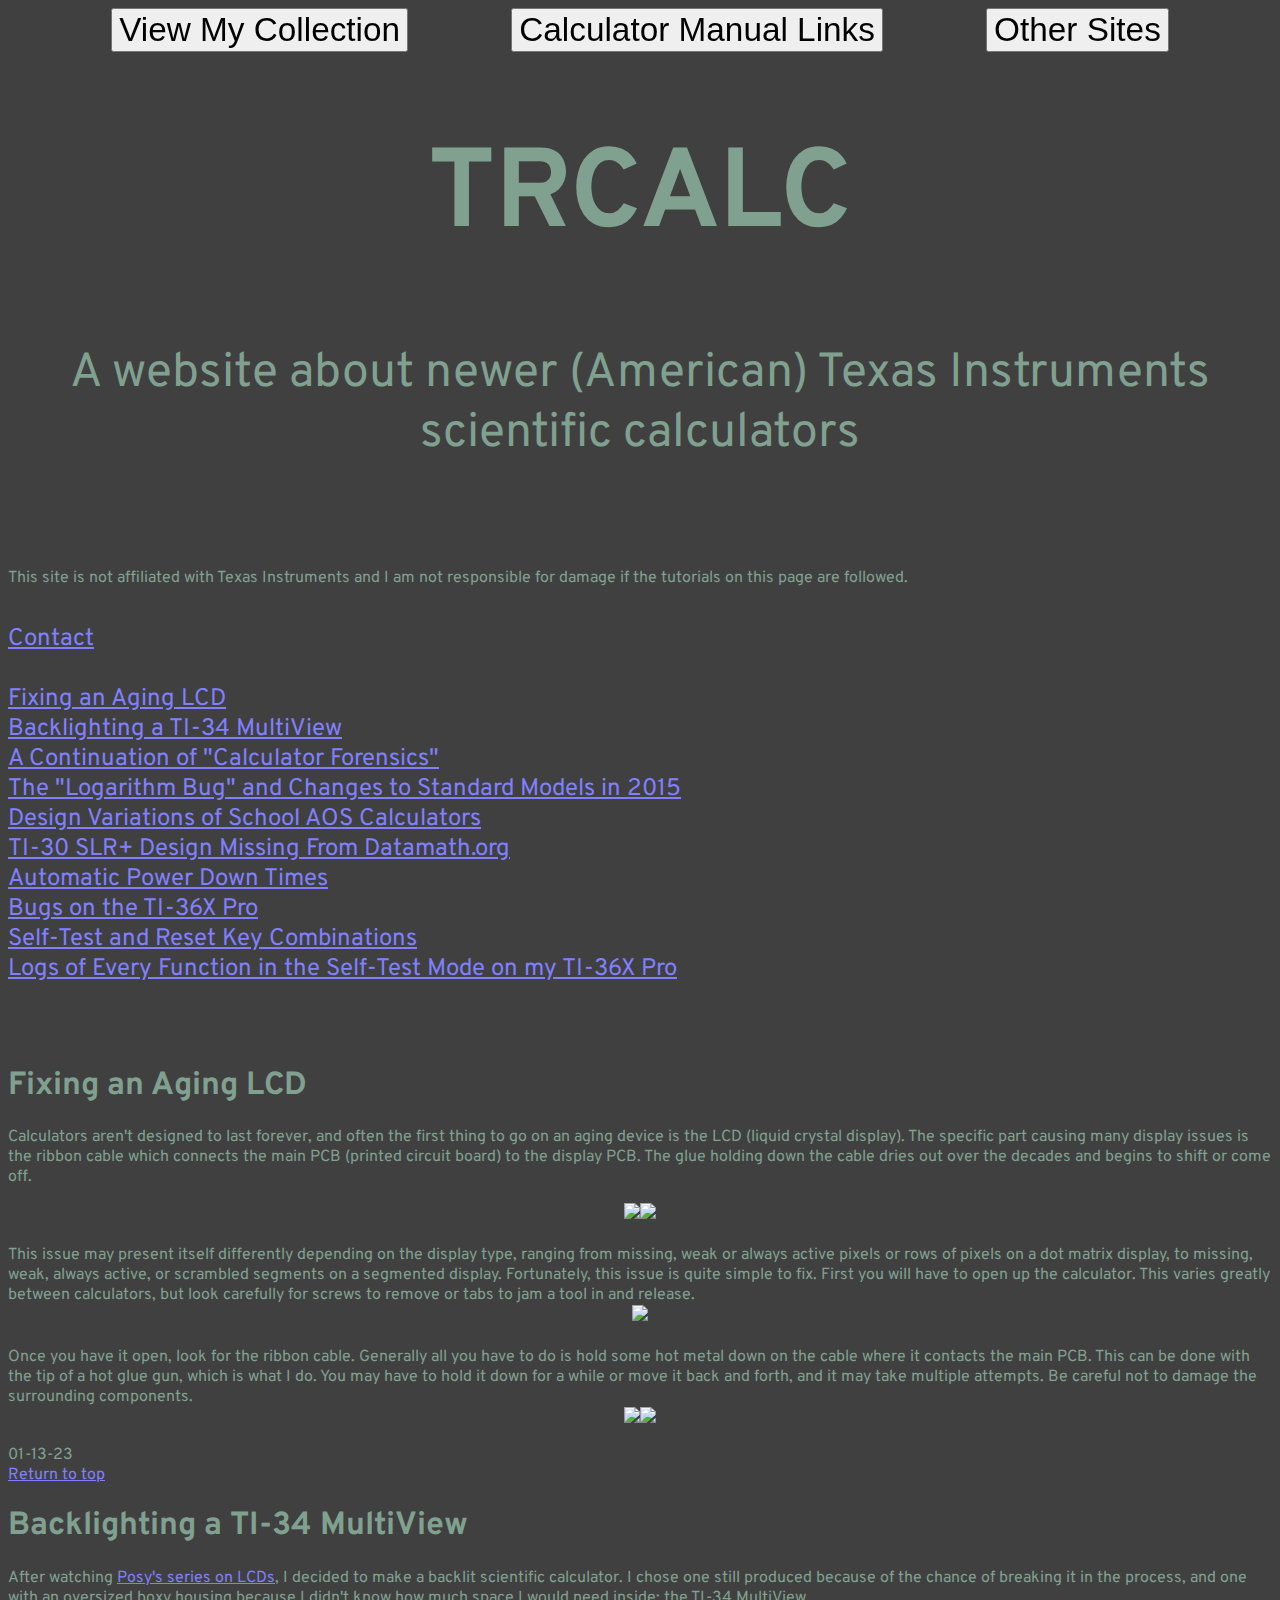
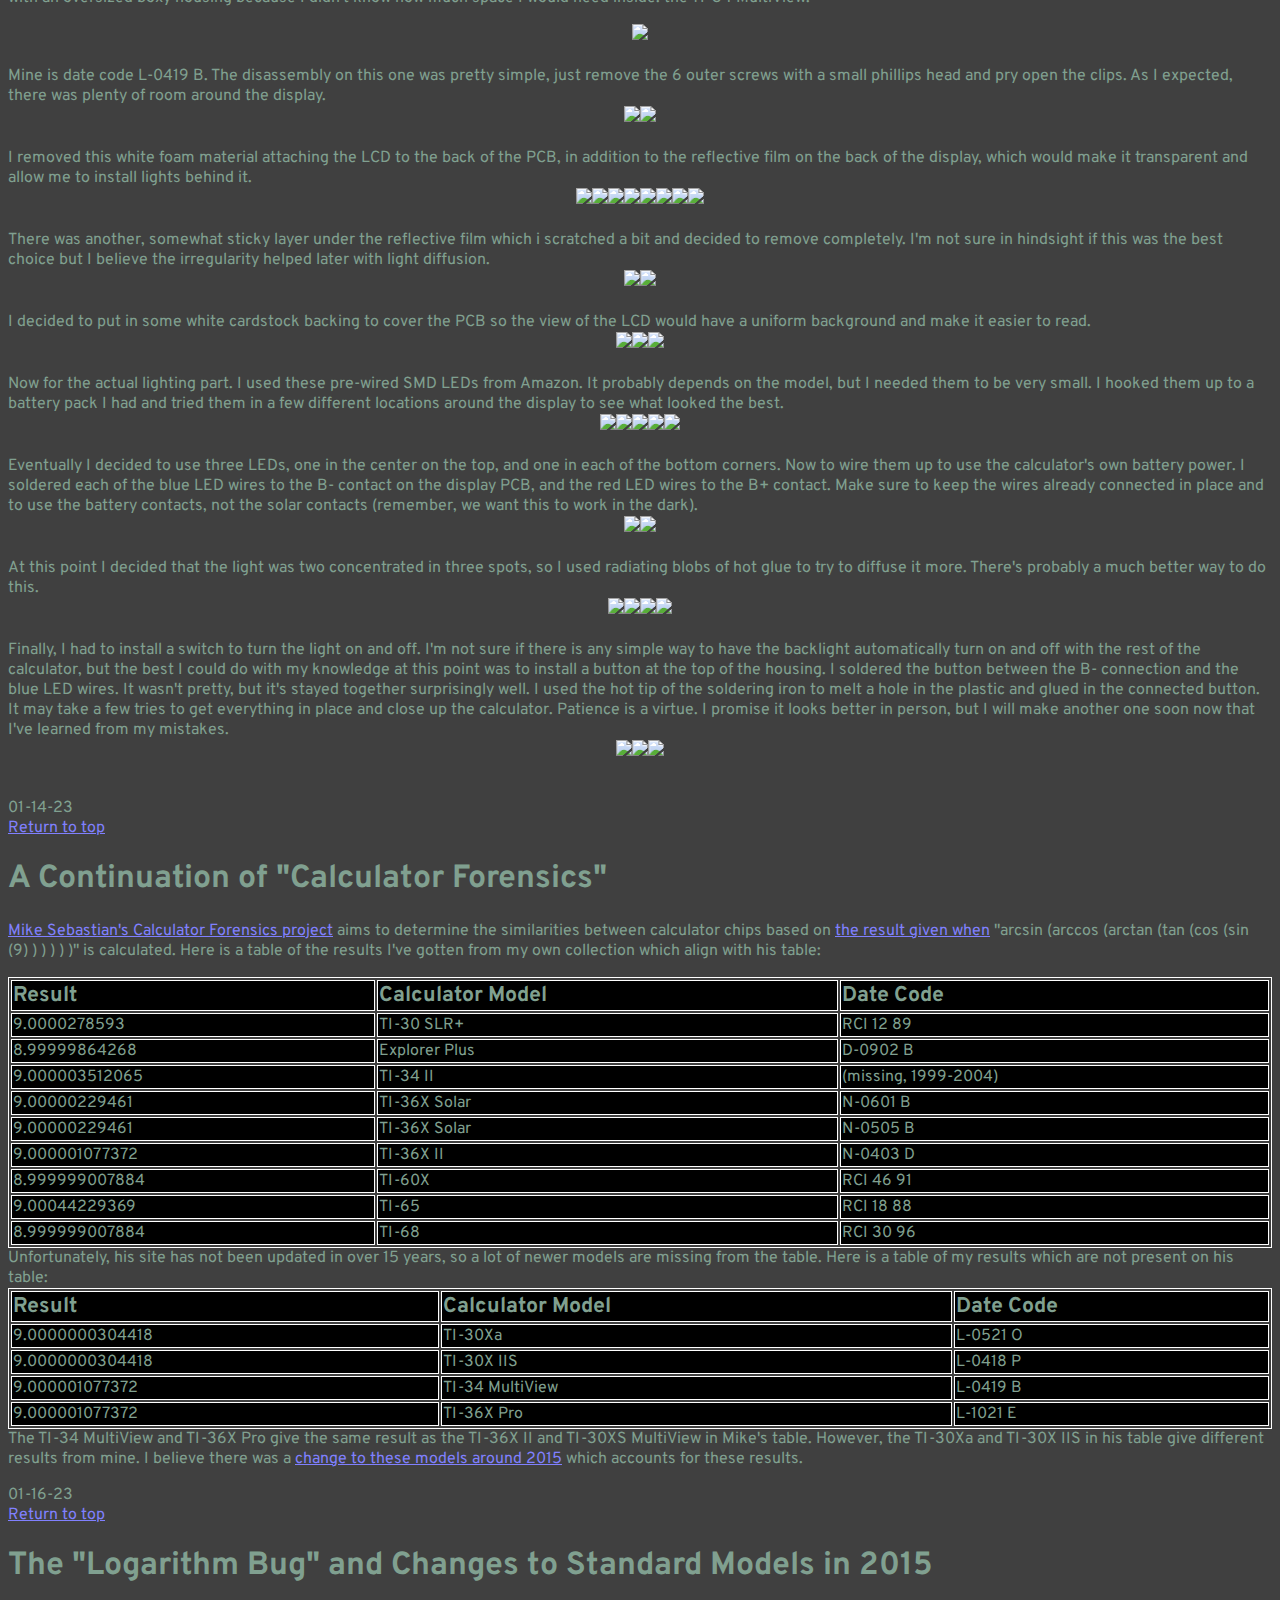
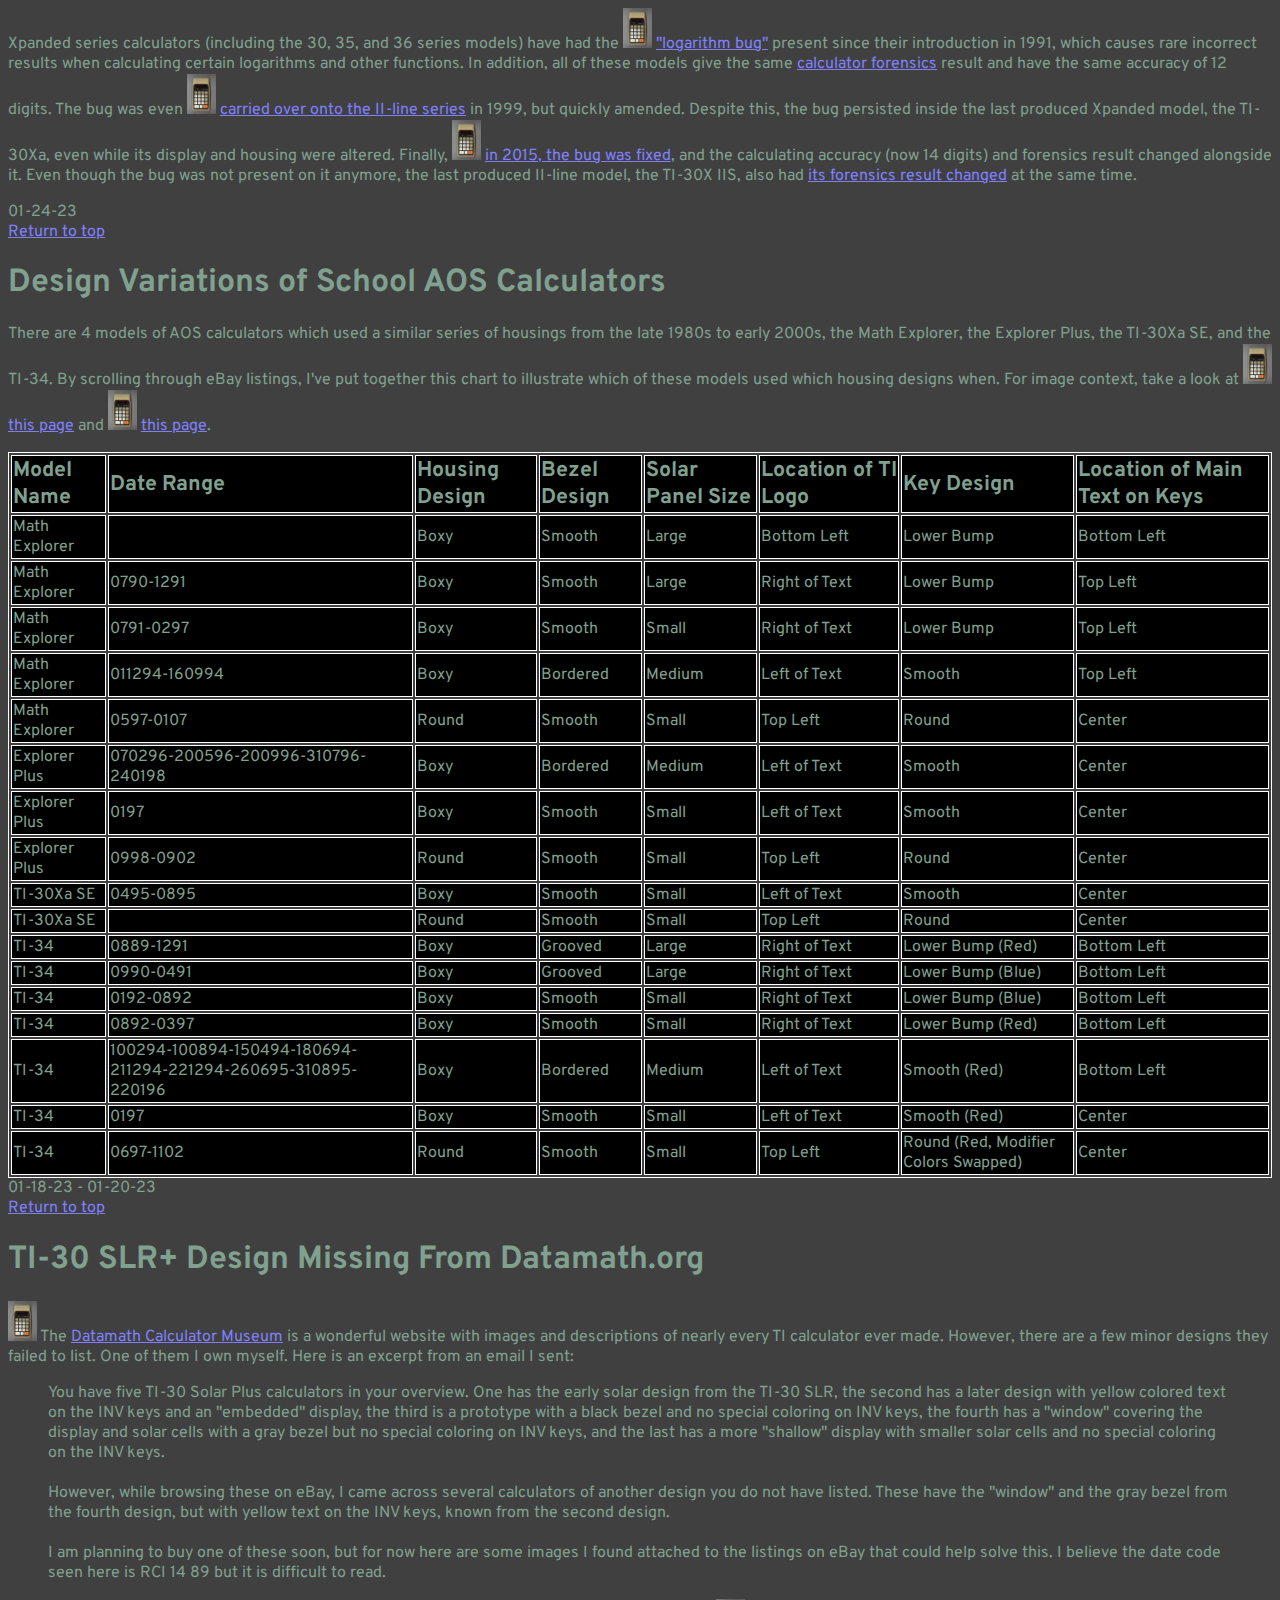
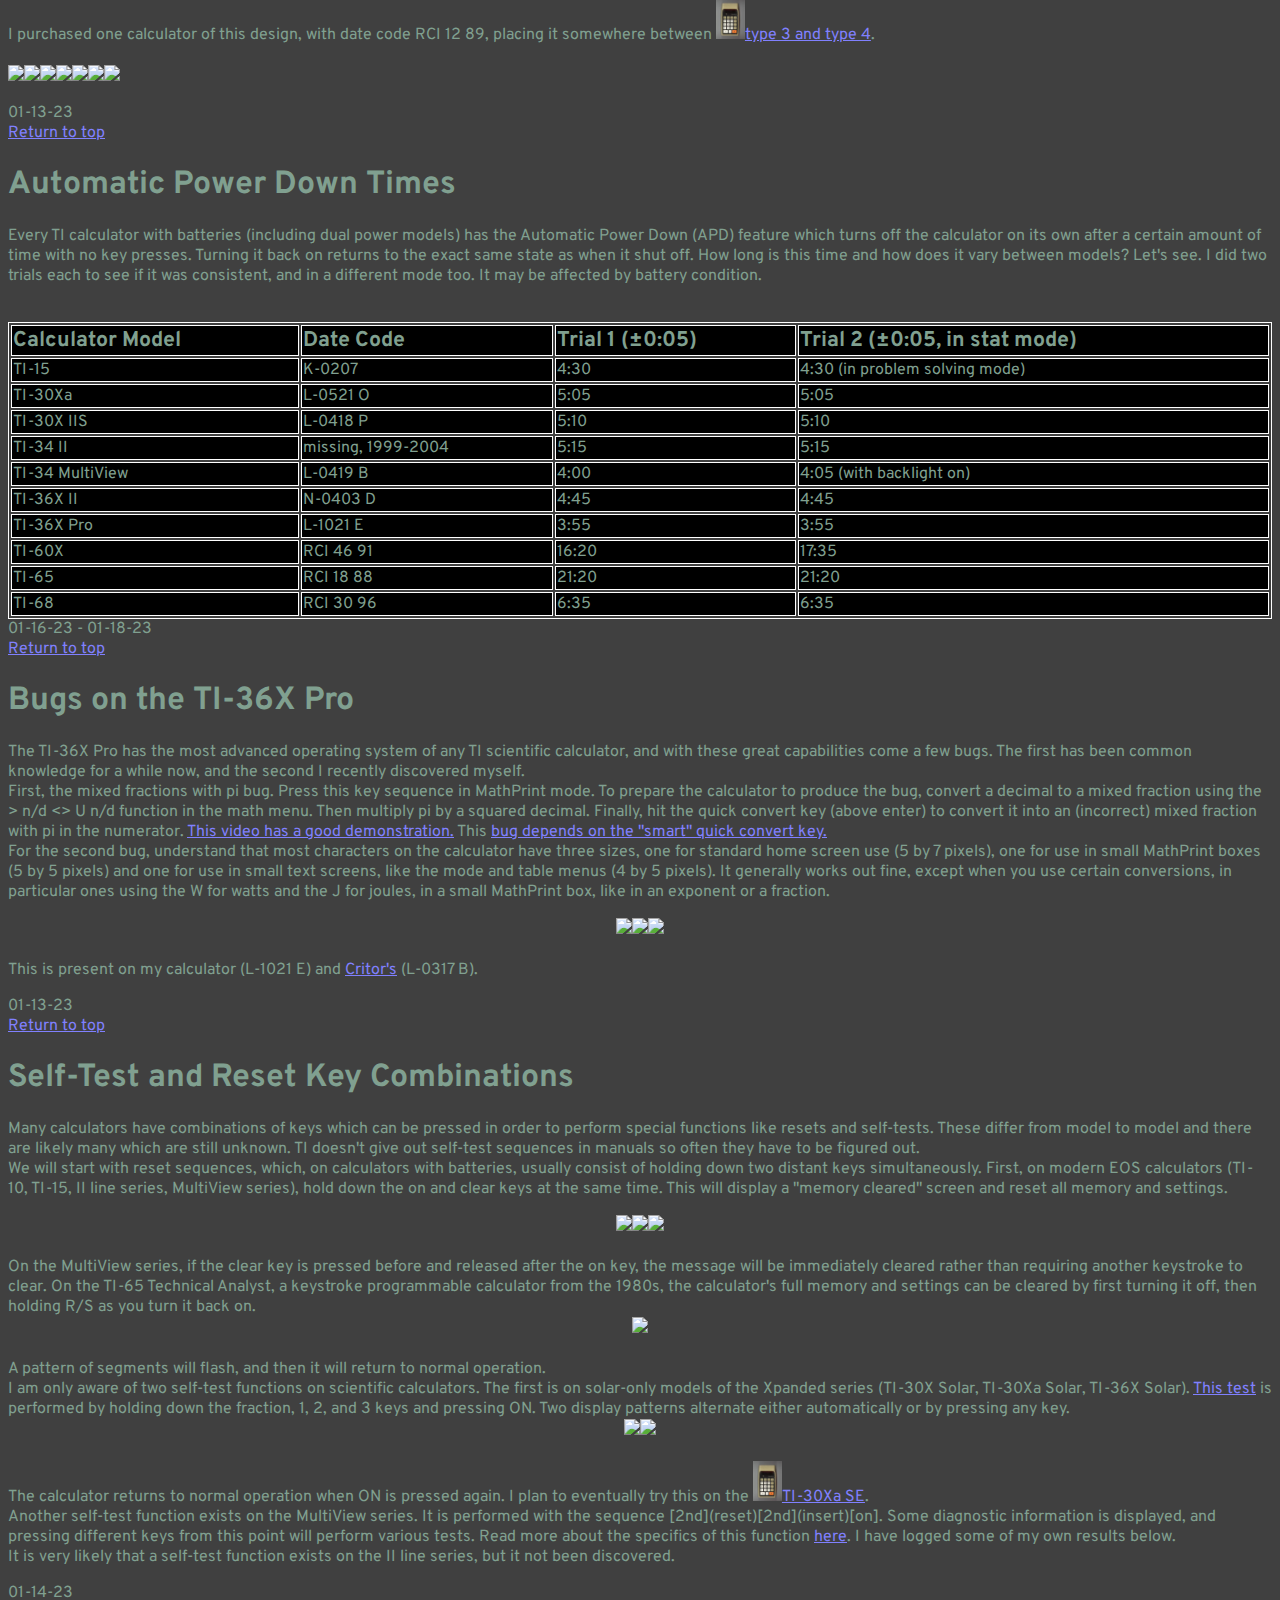
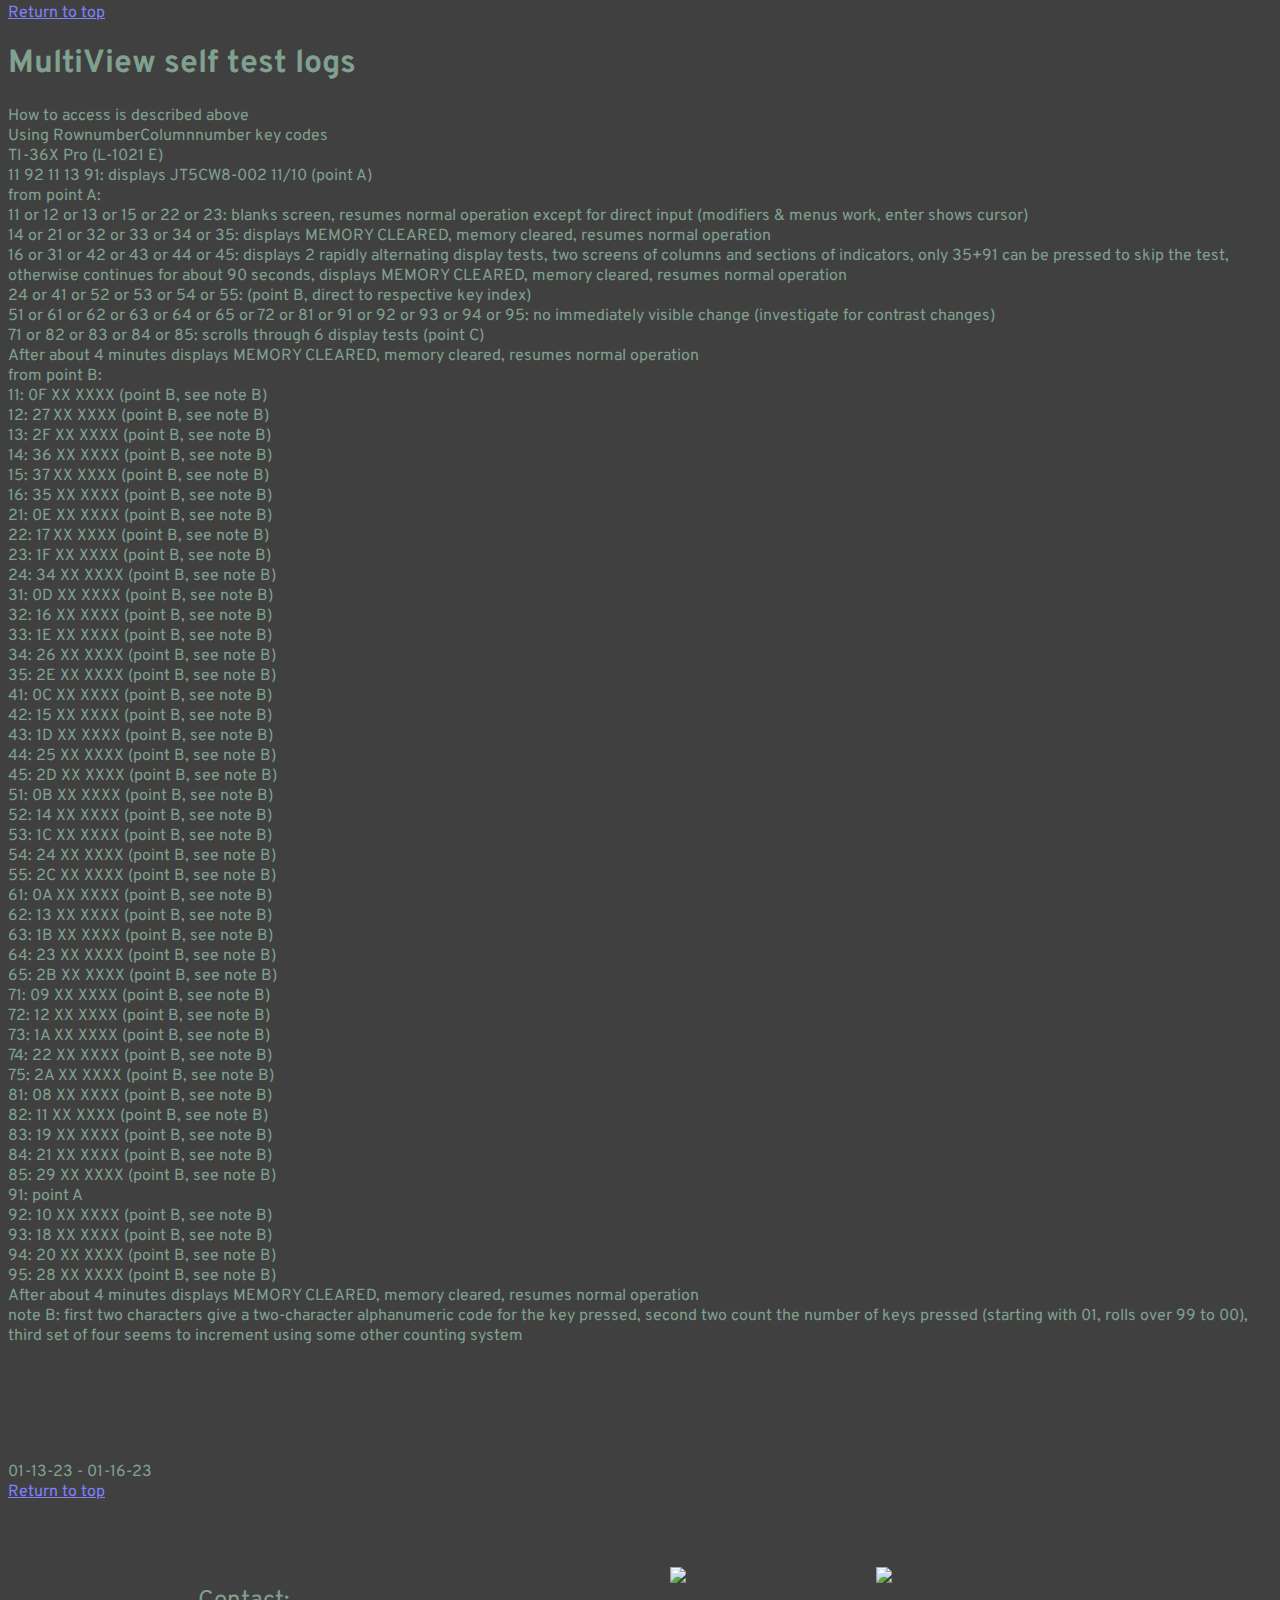
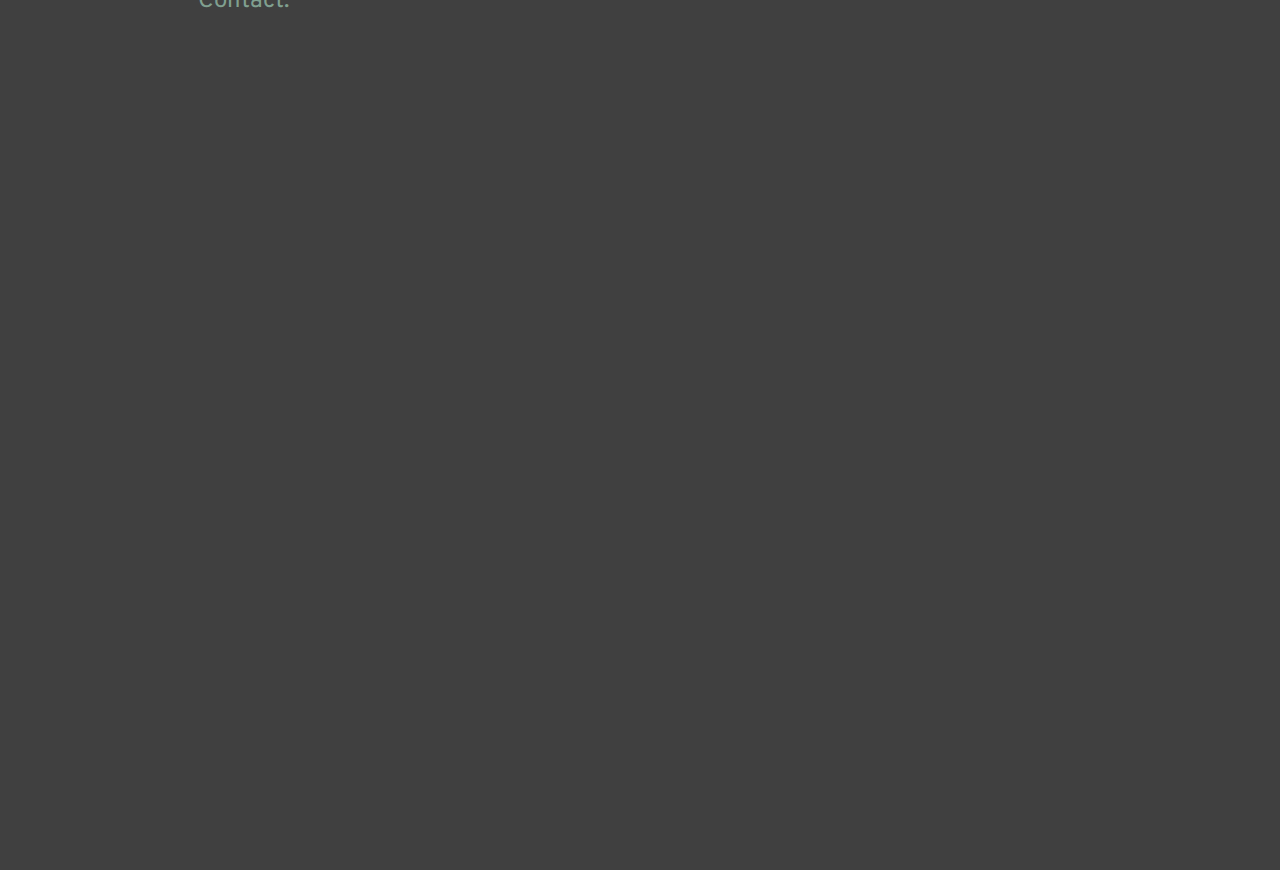
==== index.html @ f0a24588 "Add files via upload" ====
<!DOCTYPE html>
<html>
  <head>
    <meta charset="utf-8">
    <meta name="viewport" content="width=device-width">
    <title>TRCALC - Home</title>
    <link href="style.css" rel="stylesheet" type="text/css" />
  </head>
  <body>
    <script src="script.js"></script>
    <div class="spacing">
      <form action="https://chart.trcalc.repl.co/collection.html">
        <button class="gfg" type="submit">
            View My Collection
        </button>
      </form>
      <form action="https://chart.trcalc.repl.co/manuals.html">
        <button class="gfg" type="submit">
            Calculator Manual Links
        </button>
      </form>
      <form action="https://chart.trcalc.repl.co/othersites.html">
        <button class="gfg" type="submit">
            Other Sites
        </button>
      </form>
    </div>
    <h1 class="my-name"><a id="top">TRCALC</h1>
    <p class="my-description">A website about newer (American) Texas Instruments scientific calculators</p>
    <br><br>
    <p>This site is not affiliated with Texas Instruments and I am not responsible for damage if the tutorials on this page are followed.</p>
    <br>
    <div class="ramblings-links">
      <a class="ramblings-links" href="#contact">Contact</a>
      <br><br>
      <a class="ramblings-links" href="#ribbon">Fixing an Aging LCD</a><br>
      <a class="ramblings-links" href="#backlit34">Backlighting a TI-34 MultiView</a><br>
      <a class="ramblings-links" href="#calcforen">A Continuation of "Calculator Forensics"</a><br>
      <a class="ramblings-links" href="#2015">The "Logarithm Bug" and Changes to Standard Models in 2015</a><br>
      <a class="ramblings-links" href="#school">Design Variations of School AOS Calculators</a><br>
      <a class="ramblings-links" href="#slrp">TI-30 SLR+ Design Missing From Datamath.org</a><br>
      <a class="ramblings-links" href="#apd">Automatic Power Down Times</a><br>
      <a class="ramblings-links" href="#xpbugs">Bugs on the TI-36X Pro</a><br>
      <a class="ramblings-links" href="#keycombo">Self-Test and Reset Key Combinations</a><br>
      <a class="ramblings-links" href="#36xpselftest">Logs of Every Function in the Self-Test Mode on my TI-36X Pro</a><br>
      <!--<a class="ramblings-links" href="#mvdisp">MultiView Display Details & Revision</a><br>-->
      <!--<a class="ramblings-links" href="#resetdot">reset dot</a><br>-->
    </div>
    <br><br><br>
    <div class="ramblings">
      <!--ribbon--><div>
        <h1 class="title"><a id="ribbon">Fixing an Aging LCD</a></h1>
        <p>Calculators aren't designed to last forever, and often the first thing to go on an aging device is the LCD (liquid crystal display). The specific part causing many display issues is the ribbon cable which connects the main PCB (printed circuit board) to the display PCB. The glue holding down the cable dries out over the decades and begins to shift or come off.<br>
  <div class="centered-image"><img height="150" src="https://chart.trcalc.repl.co/ribbonheatfix/1.jpg"><img height="150" src="https://chart.trcalc.repl.co/ribbonheatfix/2.jpg"></div><br>
  This issue may present itself differently depending on the display type, ranging from missing, weak or always active pixels or rows of pixels on a dot matrix display, to missing, weak, always active, or scrambled segments on a segmented display. Fortunately, this issue is quite simple to fix. First you will have to open up the calculator. This varies greatly between calculators, but look carefully for screws to remove or tabs to jam a tool in and release.<br>
  <div class="centered-image"><img height="200" src="https://chart.trcalc.repl.co/ribbonheatfix/3.jpg"></div><br>
  Once you have it open, look for the ribbon cable. Generally all you have to do is hold some hot metal down on the cable where it contacts the main PCB. This can be done with the tip of a hot glue gun, which is what I do. You may have to hold it down for a while or move it back and forth, and it may take multiple attempts. Be careful not to damage the surrounding components.<br>
  <div class="centered-image"><img height="150" src="https://chart.trcalc.repl.co/ribbonheatfix/4.jpg"><img height="150" src="https://chart.trcalc.repl.co/ribbonheatfix/5.jpg"></div></p>
        01-13-23<br><a class="link" href="#top">Return to top</a>
      </div>
      <!--backlit34--><div>
        <h1 class="title"><a id="backlit34">Backlighting a TI-34 MultiView</a></h1>
        <p>After watching <a class="link" href="https://www.youtube.com/watch?v=J6W1jYoa1HM">Posy's series on LCDs</a>, I decided to make a backlit scientific calculator. I chose one still produced because of the chance of breaking it in the process, and one with an oversized boxy housing because I didn't know how much space I would need inside: the TI-34 MultiView.<br>
  <div class="centered-image"><img height="250" src="https://chart.trcalc.repl.co/backlit/1.PNG"></div><br>
  Mine is date code L-0419 B. The disassembly on this one was pretty simple, just remove the 6 outer screws with a small phillips head and pry open the clips. As I expected, there was plenty of room around the display.<br>
  <div class="centered-image"><img height="200" src="https://chart.trcalc.repl.co/backlit/4.png"><img height="200" src="https://chart.trcalc.repl.co/backlit/5.png"></div><br>
  I removed this white foam material attaching the LCD to the back of the PCB, in addition to the reflective film on the back of the display, which would make it transparent and allow me to install lights behind it.<br>
  <div class="centered-image"><img height="200" src="https://chart.trcalc.repl.co/backlit/6.png"><img height="200" src="https://chart.trcalc.repl.co/backlit/7.png"><img height="200" src="https://chart.trcalc.repl.co/backlit/8.png"><img height="200" src="https://chart.trcalc.repl.co/backlit/9.png"><img height="200" src="https://chart.trcalc.repl.co/backlit/10.png"><img height="200" src="https://chart.trcalc.repl.co/backlit/11.png"><img height="200" src="https://chart.trcalc.repl.co/backlit/12.png"><img height="200" src="https://chart.trcalc.repl.co/backlit/13.png"></div><br>
  There was another, somewhat sticky layer under the reflective film which i scratched a bit and decided to remove completely. I'm not sure in hindsight if this was the best choice but I believe the irregularity helped later with light diffusion.
  <div class="centered-image"><img height="200" src="https://chart.trcalc.repl.co/backlit/14.png"><img height="200" src="https://chart.trcalc.repl.co/backlit/15.png"></div><br>
  I decided to put in some white cardstock backing to cover the PCB so the view of the LCD would have a uniform background and make it easier to read.<br>
  <div class="centered-image"><img height="200" src="https://chart.trcalc.repl.co/backlit/17.png"><img height="200" src="https://chart.trcalc.repl.co/backlit/19.png"><img height="200" src="https://chart.trcalc.repl.co/backlit/20.png"></div><br>
  Now for the actual lighting part. I used these pre-wired SMD LEDs from Amazon. It probably depends on the model, but I needed them to be very small. I hooked them up to a battery pack I had and tried them in a few different locations around the display to see what looked the best.<br>
  <div class="centered-image"><img height="200" src="https://chart.trcalc.repl.co/backlit/22.png"><img height="200" src="https://chart.trcalc.repl.co/backlit/24.png"><img height="200" src="https://chart.trcalc.repl.co/backlit/26.png"><img height="200" src="https://chart.trcalc.repl.co/backlit/27.png"><img height="200" src="https://chart.trcalc.repl.co/backlit/29.png"></div><br>
  Eventually I decided to use three LEDs, one in the center on the top, and one in each of the bottom corners. Now to wire them up to use the calculator's own battery power. I soldered each of the blue LED wires to the B- contact on the display PCB, and the red LED wires to the B+ contact. Make sure to keep the wires already connected in place and to use the battery contacts, not the solar contacts (remember, we want this to work in the dark).<br>
  <div class="centered-image"><img height="300" src="https://chart.trcalc.repl.co/backlit/33.png"><img height="200" src="https://chart.trcalc.repl.co/backlit/37.png"></div><br>
  At this point I decided that the light was two concentrated in three spots, so I used radiating blobs of hot glue to try to diffuse it more. There's probably a much better way to do this.<br>
  <div class="centered-image"><img height="200" src="https://chart.trcalc.repl.co/backlit/38.png"><img height="200" src="https://chart.trcalc.repl.co/backlit/39.png"><img height="200" src="https://chart.trcalc.repl.co/backlit/40.png"><img height="200" src="https://chart.trcalc.repl.co/backlit/41.png"></div><br>
  Finally, I had to install a switch to turn the light on and off. I'm not sure if there is any simple way to have the backlight automatically turn on and off with the rest of the calculator, but the best I could do with my knowledge at this point was to install a button at the top of the housing. I soldered the button between the B- connection and the blue LED wires. It wasn't pretty, but it's stayed together surprisingly well. I used the hot tip of the soldering iron to melt a hole in the plastic and glued in the connected button. It may take a few tries to get everything in place and close up the calculator. Patience is a virtue. I promise it looks better in person, but I will make another one soon now that I've learned from my mistakes.<br>
  <div class="centered-image"><img height="200" src="https://chart.trcalc.repl.co/backlit/42.png"><img height="200" src="https://chart.trcalc.repl.co/backlit/43.png"><img height="300" src="https://chart.trcalc.repl.co/backlit/45.png"></div><br>
  </p>
        01-14-23<br><a class="link" href="#top">Return to top</a>
      </div>
      <!--calcforen--><div>
        <h1 class="title"><a id="calcforen">A Continuation of "Calculator Forensics"</a></h1>
        <p><a class="link" href="http://www.rskey.org/~mwsebastian/miscprj/forensics.htm">Mike Sebastian's Calculator Forensics project</a> aims to determine the similarities between calculator chips based on <a class="link" href="http://www.rskey.org/~mwsebastian/miscprj/results.htm">the result given when</a> "arcsin (arccos (arctan (tan (cos (sin (9) ) ) ) ) )" is calculated. Here is a table of the results I've gotten from my own collection which align with his table:<br>
          <table width="100%" align="left">
            <tr class="table-head">
              <th>Result</th>
              <th>Calculator Model</th>
              <th>Date Code</th>
            </tr>
            <tr>
              <td>9.0000278593</td>
              <td>TI-30 SLR+</td>
              <td>RCI 12 89</td>
            </tr>
            <tr>
              <td>8.99999864268</td>
              <td>Explorer Plus</td>
              <td>D-0902 B</td>
            </tr>
            <tr>
              <td>9.000003512065</td>
              <td>TI-34 II</td>
              <td>(missing, 1999-2004)</td>
            </tr>
            <tr>
              <td>9.00000229461</td>
              <td>TI-36X Solar</td>
              <td>N-0601 B</td>
            </tr>
            <tr>
              <td>9.00000229461</td>
              <td>TI-36X Solar</td>
              <td>N-0505 B</td>
            </tr>
            <tr>
              <td>9.000001077372</td>
              <td>TI-36X II</td>
              <td>N-0403 D</td>
            </tr>
            <tr>
              <td>8.999999007884</td>
              <td>TI-60X</td>
              <td>RCI 46 91</td>
            </tr>
            <tr>
              <td>9.00044229369</td>
              <td>TI-65</td>
              <td>RCI 18 88</td>
            </tr>
            <tr>
              <td>8.999999007884</td>
              <td>TI-68</td>
              <td>RCI 30 96</td>
            </tr>
          </table><br>
        <br>Unfortunately, his site has not been updated in over 15 years, so a lot of newer models are missing from the table. Here is a table of my results which are not present on his table:<br>
        <table width="100%" align="left">
            <tr class="table-head">
              <th>Result</th>
              <th>Calculator Model</th>
              <th>Date Code</th>
            </tr>
            <tr>
              <td>9.0000000304418</td>
              <td>TI-30Xa</td>
              <td>L-0521 O</td>
            </tr>
            <tr>
              <td>9.0000000304418</td>
              <td>TI-30X IIS</td>
              <td>L-0418 P</td>
            </tr>
            <tr>
              <td>9.000001077372</td>
              <td>TI-34 MultiView</td>
              <td>L-0419 B</td>
            </tr>
            <tr>
              <td>9.000001077372</td>
              <td>TI-36X Pro</td>
              <td>L-1021 E</td>
            </tr>
          </table><br>
        <br>The TI-34 MultiView and TI-36X Pro give the same result as the TI-36X II and TI-30XS MultiView in Mike's table. <a id="forenchange">However, the TI-30Xa and TI-30X IIS in his table give different results from mine. I believe there was a <a class="link" href="#2015">change to these models around 2015</a> which accounts for these results. </p>
        01-16-23<br><a class="link" href="#top">Return to top</a>
      </div>
      <!--2015--><div>
        <h1 class="title"><a id="2015">The "Logarithm Bug" and Changes to Standard Models in 2015</a></h1>
        <p>Xpanded series calculators (including the 30, 35, and 36 series models) have had the <img height="40" src="DATA-LOGO.jpg"> <a class=link href="http://www.datamath.org/Story/LogarithmBug.htm">"logarithm bug"</a> present since their introduction in 1991, which causes rare incorrect results when calculating certain logarithms and other functions. In addition, all of these models give the same <a class="link" href="#calcforen">calculator forensics</a> result and have the same accuracy of 12 digits. The bug was even <img height="40" src="DATA-LOGO.jpg"> <a class="link" href="http://www.datamath.org/Story/LogarithmBug.htm#Logarithm%20Bug%20-%20Reloaded">carried over onto the II-line series</a> in 1999, but quickly amended. Despite this, the bug persisted inside the last produced Xpanded model, the TI-30Xa, even while its display and housing were altered. Finally, <img height="40" src="DATA-LOGO.jpg"> <a class="link" href="http://www.datamath.org/Sci/Modern/TI-30XA_2015.htm">in 2015, the bug was fixed</a>, and the calculating accuracy (now 14 digits) and forensics result changed alongside it. Even though the bug was not present on it anymore, the last produced II-line model, the TI-30X IIS, also had <a class="link" href="#forenchange">its forensics result changed</a> at the same time.</p>
        01-24-23<br><a class="link" href="#top">Return to top</a>
      </div>
      <!--school--><div>
        <h1 class="title"><a id="school">Design Variations of School AOS Calculators</a></h1>
        <p>There are 4 models of AOS calculators which used a similar series of housings from the late 1980s to early 2000s, the Math Explorer, the Explorer Plus, the TI-30Xa SE, and the TI-34. By scrolling through eBay listings, I've put together this chart to illustrate which of these models used which housing designs when. For image context, take a look at <img height="40" src="DATA-LOGO.jpg"> <a class=link href="http://www.datamath.org/Sci/Modern/MathExplorer_87.htm">this page</a> and <img height="40" src="DATA-LOGO.jpg"> <a class=link href="http://www.datamath.org/Sci/Modern/TI-34_5.htm">this page</a>.</p>
        <table width="100%" align="left">
          <tr class="table-head">
            <th>Model Name</th>
            <th>Date Range</th>
            <th>Housing Design</th>
            <th>Bezel Design</th>
            <th>Solar Panel Size</th>
            <th>Location of TI Logo</th>
            <th>Key Design</th>
            <th>Location of Main Text on Keys</th>
          </tr>
          <tr>
            <td>Math Explorer</td>
            <td></td>
            <td>Boxy</td>
            <td>Smooth</td>
            <td>Large</td>
            <td>Bottom Left</td>
            <td>Lower Bump</td>
            <td>Bottom Left</td>
          </tr>
          <tr>
            <td>Math Explorer</td>
            <td>0790-1291</td>
            <td>Boxy</td>
            <td>Smooth</td>
            <td>Large</td>
            <td>Right of Text</td>
            <td>Lower Bump</td>
            <td>Top Left</td>
          </tr>
          <tr>
            <td>Math Explorer</td>
            <td>0791-0297</td>
            <td>Boxy</td>
            <td>Smooth</td>
            <td>Small</td>
            <td>Right of Text</td>
            <td>Lower Bump</td>
            <td>Top Left</td>
          </tr>
          <tr>
            <td>Math Explorer</td>
            <td>011294-160994</td>
            <td>Boxy</td>
            <td>Bordered</td>
            <td>Medium</td>
            <td>Left of Text</td>
            <td>Smooth</td>
            <td>Top Left</td>
          </tr>
          <tr>
            <td>Math Explorer</td>
            <td>0597-0107</td>
            <td>Round</td>
            <td>Smooth</td>
            <td>Small</td>
            <td>Top Left</td>
            <td>Round</td>
            <td>Center</td>
          </tr>
          <tr>
            <td>Explorer Plus</td>
            <td>070296-200596-200996-310796-240198</td>
            <td>Boxy</td>
            <td>Bordered</td>
            <td>Medium</td>
            <td>Left of Text</td>
            <td>Smooth</td>
            <td>Center</td>
          </tr>
          <tr>
            <td>Explorer Plus</td>
            <td>0197</td>
            <td>Boxy</td>
            <td>Smooth</td>
            <td>Small</td>
            <td>Left of Text</td>
            <td>Smooth</td>
            <td>Center</td>
          </tr>
          <tr>
            <td>Explorer Plus</td>
            <td>0998-0902</td>
            <td>Round</td>
            <td>Smooth</td>
            <td>Small</td>
            <td>Top Left</td>
            <td>Round</td>
            <td>Center</td>
          </tr>
          <tr>
            <td>TI-30Xa SE</td>
            <td>0495-0895</td>
            <td>Boxy</td>
            <td>Smooth</td>
            <td>Small</td>
            <td>Left of Text</td>
            <td>Smooth</td>
            <td>Center</td>
          </tr>
          <tr>
            <td>TI-30Xa SE</td>
            <td></td>
            <td>Round</td>
            <td>Smooth</td>
            <td>Small</td>
            <td>Top Left</td>
            <td>Round</td>
            <td>Center</td>
          </tr>
          <tr>
            <td>TI-34</td>
            <td>0889-1291</td>
            <td>Boxy</td>
            <td>Grooved</td>
            <td>Large</td>
            <td>Right of Text</td>
            <td>Lower Bump (Red)</td>
            <td>Bottom Left</td>
          </tr>
          <tr>
            <td>TI-34</td>
            <td>0990-0491</td>
            <td>Boxy</td>
            <td>Grooved</td>
            <td>Large</td>
            <td>Right of Text</td>
            <td>Lower Bump (Blue)</td>
            <td>Bottom Left</td>
          </tr>
          <tr>
            <td>TI-34</td>
            <td>0192-0892</td>
            <td>Boxy</td>
            <td>Smooth</td>
            <td>Small</td>
            <td>Right of Text</td>
            <td>Lower Bump (Blue)</td>
            <td>Bottom Left</td>
          </tr>
          <tr>
            <td>TI-34</td>
            <td>0892-0397</td>
            <td>Boxy</td>
            <td>Smooth</td>
            <td>Small</td>
            <td>Right of Text</td>
            <td>Lower Bump (Red)</td>
            <td>Bottom Left</td>
          </tr>
          <tr>
            <td>TI-34</td>
            <td>100294-100894-150494-180694-211294-221294-260695-310895-220196</td>
            <td>Boxy</td>
            <td>Bordered</td>
            <td>Medium</td>
            <td>Left of Text</td>
            <td>Smooth (Red)</td>
            <td>Bottom Left</td>
          </tr>
          <tr>
            <td>TI-34</td>
            <td>0197</td>
            <td>Boxy</td>
            <td>Smooth</td>
            <td>Small</td>
            <td>Left of Text</td>
            <td>Smooth (Red)</td>
            <td>Center</td>
          </tr>
          <tr>
            <td>TI-34</td>
            <td>0697-1102</td>
            <td>Round</td>
            <td>Smooth</td>
            <td>Small</td>
            <td>Top Left</td>
            <td>Round (Red, Modifier Colors Swapped)</td>
            <td>Center</td>
          </tr>
        </table><br>
        <br>01-18-23 - 01-20-23<br><a class="link" href="#top">Return to top</a>
      </div>
      <!--slrp--><div>
        <h1 class="title"><a id="slrp">TI-30 SLR+ Design Missing From Datamath.org</a></h1>
        <p><img height="40" src="DATA-LOGO.jpg"> The <a class="link" href="datamath.org">Datamath Calculator Museum</a> is a wonderful website with images and descriptions of nearly every TI calculator ever made. However, there are a few minor designs they failed to list. One of them I own myself. Here is an excerpt from an email I sent:<br>
  <blockquote>You have five TI-30 Solar Plus calculators in your overview. One has the early solar design from the TI-30 SLR, the second has a later design with yellow colored text on the INV keys and an "embedded" display, the third is a prototype with a black bezel and no special coloring on INV keys, the fourth has a "window" covering the display and solar cells with a gray bezel but no special coloring on INV keys, and the last has a more "shallow" display with smaller solar cells and no special coloring on the INV keys.<br><br>
  However, while browsing these on eBay, I came across several calculators of another design you do not have listed. These have the "window" and the gray bezel from the fourth design, but with yellow text on the INV keys, known from the second design.<br><br>
  I am planning to buy one of these soon, but for now here are some images I found attached to the listings on eBay that could help solve this. I believe the date code seen here is RCI 14 89 but it is difficult to read.</blockquote>
  I purchased one calculator of this design, with date code RCI 12 89, placing it somewhere between <img height="40" src="DATA-LOGO.jpg"><a class="link" href="http://www.datamath.org/Sci/Modern/TI-30SLR_PLUS_2000.htm#designs">type 3 and type 4</a>.<br><br><img height="150" src="https://chart.trcalc.repl.co/30slrplus/1.jpg"><img height="150" src="https://chart.trcalc.repl.co/30slrplus/2.jpg"><img height="150" src="https://chart.trcalc.repl.co/30slrplus/3.jpg"><img height="150" src="https://chart.trcalc.repl.co/30slrplus/4.jpg"><img height="150" src="https://chart.trcalc.repl.co/30slrplus/5.jpg"><img height="150" src="https://chart.trcalc.repl.co/30slrplus/6.jpg"><img height="150" src="https://chart.trcalc.repl.co/30slrplus/7.jpg"></p>
        01-13-23<br><a class="link" href="#top">Return to top</a>
      </div>
      <!--apd--><div>
        <h1 class="title"><a id="apd">Automatic Power Down Times</a></h1>
        <p>Every TI calculator with batteries (including dual power models) has the Automatic Power Down (APD) feature which turns off the calculator on its own after a certain amount of time with no key presses. Turning it back on returns to the exact same state as when it shut off. How long is this time and how does it vary between models? Let's see. I did two trials each to see if it was consistent, and in a different mode too. It may be affected by battery condition.</p><br>
        <table width="100%" align="left">
            <tr class="table-head">
              <th>Calculator Model</th>
              <th>Date Code</th>
              <th>Trial 1 (±0:05)</th>
              <th>Trial 2 (±0:05, in stat mode)</th>
            </tr>
            <tr>
              <td>TI-15</td>
              <td>K-0207</td>
              <td>4:30</td>
              <td>4:30 (in problem solving mode)</td>
            </tr>
            <tr>
              <td>TI-30Xa</td>
              <td>L-0521 O</td>
              <td>5:05</td>
              <td>5:05</td>
            </tr>
            <tr>
              <td>TI-30X IIS</td>
              <td>L-0418 P</td>
              <td>5:10</td>
              <td>5:10</td>
            </tr>
            <tr>
              <td>TI-34 II</td>
              <td>missing, 1999-2004</td>
              <td>5:15</td>
              <td>5:15</td>
            </tr>
            <tr>
              <td>TI-34 MultiView</td>
              <td>L-0419 B</td>
              <td>4:00</td>
              <td>4:05 (with backlight on)</td>
            </tr>
            <tr>
              <td>TI-36X II</td>
              <td>N-0403 D</td>
              <td>4:45</td>
              <td>4:45</td>
            </tr>
            <tr>
              <td>TI-36X Pro</td>
              <td>L-1021 E</td>
              <td>3:55</td>
              <td>3:55</td>
            </tr>
            <tr>
              <td>TI-60X</td>
              <td>RCI 46 91</td>
              <td>16:20</td>
              <td>17:35</td>
            </tr>
            <tr>
              <td>TI-65</td>
              <td>RCI 18 88</td>
              <td>21:20</td>
              <td>21:20</td>
            </tr>
            <tr>
              <td>TI-68</td>
              <td>RCI 30 96</td>
              <td>6:35</td>
              <td>6:35</td>
            </tr>
          </table><br>
        <p></p><br>
        01-16-23 - 01-18-23<br><a class="link" href="#top">Return to top</a>
      </div>
      <!--xpbugs--><div>
        <h1 class="title"><a id="xpbugs">Bugs on the TI-36X Pro</a></h1>
        <p>The TI-36X Pro has the most advanced operating system of any TI scientific calculator, and with these great capabilities come a few bugs. The first has been common knowledge for a while now, and the second I recently discovered myself.<br>
  First, the mixed fractions with pi bug. Press this key sequence in MathPrint mode. To prepare the calculator to produce the bug, convert a decimal to a mixed fraction using the > n/d <> U n/d function in the math menu. Then multiply pi by a squared decimal. Finally, hit the quick convert key (above enter) to convert it into an (incorrect) mixed fraction with pi in the numerator. <a class="link" href="https://youtu.be/zVi2Ldu4IuE">This video has a good demonstration.</a> This <a class="link" href="https://www.reddit.com/r/calculators/comments/xbq6wu/has_ti_fixed_the_ti36x_pro_bugs/io0v92r/?context=3">bug depends on the "smart" quick convert key.</a><br>
  For the second bug, understand that most characters on the calculator have three sizes, one for standard home screen use (5 by 7 pixels), one for use in small MathPrint boxes (5 by 5 pixels) and one for use in small text screens, like the mode and table menus (4 by 5 pixels). It generally works out fine, except when you use certain conversions, in particular ones using the W for watts and the J for joules, in a small MathPrint box, like in an exponent or a fraction.<br>
  <div class="centered-image"><img height="150" src="https://chart.trcalc.repl.co/36xpmybug/1.png"><img height="150" src="https://chart.trcalc.repl.co/36xpmybug/2.png"><img height="150" src="https://chart.trcalc.repl.co/36xpmybug/3.png"></div><br>
  This is present on my calculator (L-1021 E) and <a class="link" href="https://tiplanet.org/forum/viewtopic.php?f=26&t=25995">Critor's</a> (L-0317 B).</p>
        01-13-23<br><a class="link" href="#top">Return to top</a>
      </div>
      <!--keycombo--><div>
        <h1 class="title"><a id="keycombo">Self-Test and Reset Key Combinations</a></h1>
        <p>Many calculators have combinations of keys which can be pressed in order to perform special functions like resets and self-tests. These differ from model to model and there are likely many which are still unknown. TI doesn't give out self-test sequences in manuals so often they have to be figured out.<br>
  We will start with reset sequences, which, on calculators with batteries, usually consist of holding down two distant keys simultaneously. First, on modern EOS calculators (TI-10, TI-15, II line series, MultiView series), hold down the on and clear keys at the same time. This will display a "memory cleared" screen and reset all memory and settings.<br>
  <div class="centered-image"><img height="150" src="https://chart.trcalc.repl.co/keycombo/15.png"><img height="150" src="https://chart.trcalc.repl.co/keycombo/30xiis.png"><img height="150" src="https://chart.trcalc.repl.co/keycombo/36xp.png"></div><br>
  On the MultiView series, if the clear key is pressed before and released after the on key, the message will be immediately cleared rather than requiring another keystroke to clear. On the TI-65 Technical Analyst, a keystroke programmable calculator from the 1980s, the calculator's full memory and settings can be cleared by first turning it off, then holding R/S as you turn it back on.<br>
  <div class="centered-image"><img height="150" src="https://chart.trcalc.repl.co/keycombo/65.png"></div><br>
  A pattern of segments will flash, and then it will return to normal operation.<br>
  I am only aware of two self-test functions on scientific calculators. The first is on solar-only models of the Xpanded series (TI-30X Solar, TI-30Xa Solar, TI-36X Solar). <a class="link" href="http://www.rskey.org/~mwsebastian/selftest/ti_test.htm#tisolar">This test</a> is performed by holding down the fraction, 1, 2, and 3 keys and pressing ON. Two display patterns alternate either automatically or by pressing any key.<br>
  <div class="centered-image"><img height="150" src="https://chart.trcalc.repl.co/keycombo/36xs1.png"><img height="150" src="https://chart.trcalc.repl.co/keycombo/36xs2.png"></div><br>
  The calculator returns to normal operation when ON is pressed again. I plan to eventually try this on the <img height="40" src="DATA-LOGO.jpg"><a class="link" href="http://www.datamath.org/Sci/Modern/TI-30XA_SE2.htm">TI-30Xa SE</a>.<br>
  <a id="mvst">Another self-test function exists on the MultiView series. It is performed with the sequence [2nd](reset)[2nd](insert)[on]. Some diagnostic information is displayed, and pressing different keys from this point will perform various tests. Read more about the specifics of this function <a class="link" href="https://tiplanet.org/forum/viewtopic.php?p=269754&sid=b656abf510a95007246f005073f5d1a5#p269754">here</a>. I have logged some of my own results below.<br>
  It is very likely that a self-test function exists on the II line series, but it not been discovered.</p>
        01-14-23<br><a class="link" href="#top">Return to top</a>
      </div>
      <!--36xpselftest--><div>
        <h1 class="title"><a id="36xpselftest">MultiView self test logs</a></h1>
        <p>
  How to access is described above<br>
  Using RownumberColumnnumber key codes<br>
  TI-36X Pro (L-1021 E)<br>
  11 92 11 13 91: displays JT5CW8-002 11/10 (point A)<br>
  from point A:<br>
  11 or 12 or 13 or 15 or 22 or 23: blanks screen, resumes normal operation except for direct input (modifiers & menus work, enter shows cursor)<br>
  14 or 21 or 32 or 33 or 34 or 35: displays MEMORY CLEARED, memory cleared, resumes normal operation<br>
  16 or 31 or 42 or 43 or 44 or 45: displays 2 rapidly alternating display tests, two screens of columns and sections of indicators, only 35+91 can be pressed to skip the test, otherwise continues for about 90 seconds, displays MEMORY CLEARED, memory cleared, resumes normal operation<br>
  24 or 41 or 52 or 53 or 54 or 55: (point B, direct to respective key index)<br>
  51 or 61 or 62 or 63 or 64 or 65 or 72 or 81 or 91 or 92 or 93 or 94 or 95: no immediately visible change (investigate for contrast changes)<br>
  71 or 82 or 83 or 84 or 85: scrolls through 6 display tests (point C)<br>
  After about 4 minutes displays MEMORY CLEARED, memory cleared, resumes normal operation
  <br>
  from point B:<br>
  11: 0F XX XXXX (point B, see note B)<br>
  12: 27 XX XXXX (point B, see note B)<br>
  13: 2F XX XXXX (point B, see note B)<br>
  14: 36 XX XXXX (point B, see note B)<br>
  15: 37 XX XXXX (point B, see note B)<br>
  16: 35 XX XXXX (point B, see note B)<br>
  21: 0E XX XXXX (point B, see note B)<br>
  22: 17 XX XXXX (point B, see note B)<br>
  23: 1F XX XXXX (point B, see note B)<br>
  24: 34 XX XXXX (point B, see note B)<br>
  31: 0D XX XXXX (point B, see note B)<br>
  32: 16 XX XXXX (point B, see note B)<br>
  33: 1E XX XXXX (point B, see note B)<br>
  34: 26 XX XXXX (point B, see note B)<br>
  35: 2E XX XXXX (point B, see note B)<br>
  41: 0C XX XXXX (point B, see note B)<br>
  42: 15 XX XXXX (point B, see note B)<br>
  43: 1D XX XXXX (point B, see note B)<br>
  44: 25 XX XXXX (point B, see note B)<br>
  45: 2D XX XXXX (point B, see note B)<br>
  51: 0B XX XXXX (point B, see note B)<br>
  52: 14 XX XXXX (point B, see note B)<br>
  53: 1C XX XXXX (point B, see note B)<br>
  54: 24 XX XXXX (point B, see note B)<br>
  55: 2C XX XXXX (point B, see note B)<br>
  61: 0A XX XXXX (point B, see note B)<br>
  62: 13 XX XXXX (point B, see note B)<br>
  63: 1B XX XXXX (point B, see note B)<br>
  64: 23 XX XXXX (point B, see note B)<br>
  65: 2B XX XXXX (point B, see note B)<br>
  71: 09 XX XXXX (point B, see note B)<br>
  72: 12 XX XXXX (point B, see note B)<br>
  73: 1A XX XXXX (point B, see note B)<br>
  74: 22 XX XXXX (point B, see note B)<br>
  75: 2A XX XXXX (point B, see note B)<br>
  81: 08 XX XXXX (point B, see note B)<br>
  82: 11 XX XXXX (point B, see note B)<br>
  83: 19 XX XXXX (point B, see note B)<br>
  84: 21 XX XXXX (point B, see note B)<br>
  85: 29 XX XXXX (point B, see note B)<br>
  91: point A<br>
  92: 10 XX XXXX (point B, see note B)<br>
  93: 18 XX XXXX (point B, see note B)<br>
  94: 20 XX XXXX (point B, see note B)<br>
  95: 28 XX XXXX (point B, see note B)<br>
  After about 4 minutes displays MEMORY CLEARED, memory cleared, resumes normal operation
  <br>
  note B: first two characters give a two-character alphanumeric code for the key pressed, second two count the number of keys pressed (starting with 01, rolls over 99 to 00), third set of four seems to increment using some other counting system<br>
  <br>
  <br>
  <br>
  <br>
  <br>
  </p>
        01-13-23 - 01-16-23<br><a class="link" href="#top">Return to top</a>
      </div>
      <!--mvdisp--><div>
        <!--<h1 class="title"><a id="mvdisp">MultiView Display Details & Revision</a></h1>
        <p>It is known from looking at the display at full contrast that all MultiView calculators use the same display (even the French ones), despite many extra indicators on each model going unused. It is also known, from the <a class="link" href=#mvst>self test function</a>, that every character in all the indicators can be activated separately, unlike most other calculators.<br>
  <div class="centered"><img height="200" src="mvdisprev/full.jpg"></div><br>
  Shown here are both of my MultiView calculators, a TI-34 MultiView with date code L-0419 B, and a TI-36X Pro with date code L-1021 E. The 34 is on top and the 36 on the bottom.<br>
  <div class="centered"><img height="200" src="mvdisprev/zoom.jpg"></div><br>
  Note that both have the same indicators despite some (like the E after 2ND and the K after FIX) never used in normal operation on either of them. But also notice a slight difference. The newer display's indicator row, on the TI-36X Pro, has larger text, is aligned to the bottom instead of the top, is bold instead of italicized, has HBO instead of HEXOCT, and has thick arrowheads instead of thin arrows. I assume this was done to improve visibility, but I'm not sure if the older TI-36X Pro could display BIN or had that functionality at all. I will have to try to get my hands on one and test this. The change was made some time between April 2019 and October 2021. I have been updating these dates as I see more examples.</p>
        01-14-23<br><a class="link" href="#top">Return to top</a>-->
      </div>
      <!--resetdot--><div>
        <!--<h1 class="title"><a id="resetdot">reset dots</a></h1>
        <p></p>
        <a class="link" href="#top">Return to top</a>-->
      </div>
    </div>
    <br><br><br>
    <div class="contact">
      <p><a id="contact">Contact: </p>
      <a href="https://www.discord.com/users/tryt#2407" target="_blank"><img class=contact-img src="https://media.discordapp.net/attachments/862482097649745942/987494002821562448/discord_icon-1.png"/></a>
      <a href="mailto:trainrideryt@gmail.com" target="_blank"><img class=contact-img src="https://images-ext-2.discordapp.net/external/i6WJ-cQBRpI97kwq9v32pMCAKzdg-x2QI5Ea18tJ75g/http/assets.stickpng.com/images/5847fafdcef1014c0b5e48ce.png?width=566&height=429"/></a>
    </div>
  </body>
</html>
---- style.css ----
@import url('https://fonts.googleapis.com/css2?family=Overpass&display=swap');

body{
  background-color: #404040;
  color: #80a090;
  font-family: 'Overpass', sans-serif;
}

.my-name{
  font-size: 7rem;
  text-align: center;
  font-weight: bold;
}

.my-description{
  font-size: 3rem;
  text-align: center;
}

.ramblings-links{
  font-size: 1.5rem;
  text-align: left;
  color: #8080ff;
}

.ramblings{
  font-size: 1rem;
  text-align: left;
}

.centered-image{
  text-align: center;
}

.project-container{
  width: 85%;
  height: 100vh;
  text-align: left;
  margin: auto;

  display: flex;
  align-items: center;
  justify-content: space-evenly;
}

.project-image{
  width: 35%;
}

.project-text{
  width: 65%;
  display: flex;
  flex-direction: column;
  align-items: left;
  justify-content: center;
  font-size: 1.5rem;
}

.project-name{
  font-size: 3.5rem;
}

.link{
  color: #8080ff;
}

.gfg{
  font-size: 25pt;
}


.table-head{
  font-size: 16pt;
  text-align: left;
}
.table{
  font-size: 14pt;
  text-align: left;
}
.table-link{
  color: #8080ff
}

table, th, td {
  border: 1px solid white;
}
th, td {
  background-color: black;
}


.subway{
  height:3129
}

.contact{
  width: 85%;
  height: 100vh;
  text-align: center;
  font-size: 1.5rem;

  display: flex;
  align-items: left;
  justify-content: space-evenly;
}
.contact-img{
  height: 10%;
}

.spacing {
  color: #8800ff
  padding: 50px;
  display: flex;
  align-items: left;
  justify-content: space-evenly;

  position: sticky;
  top: 0;
  left: 0;
}
.row {

  
}

.input {

  
}
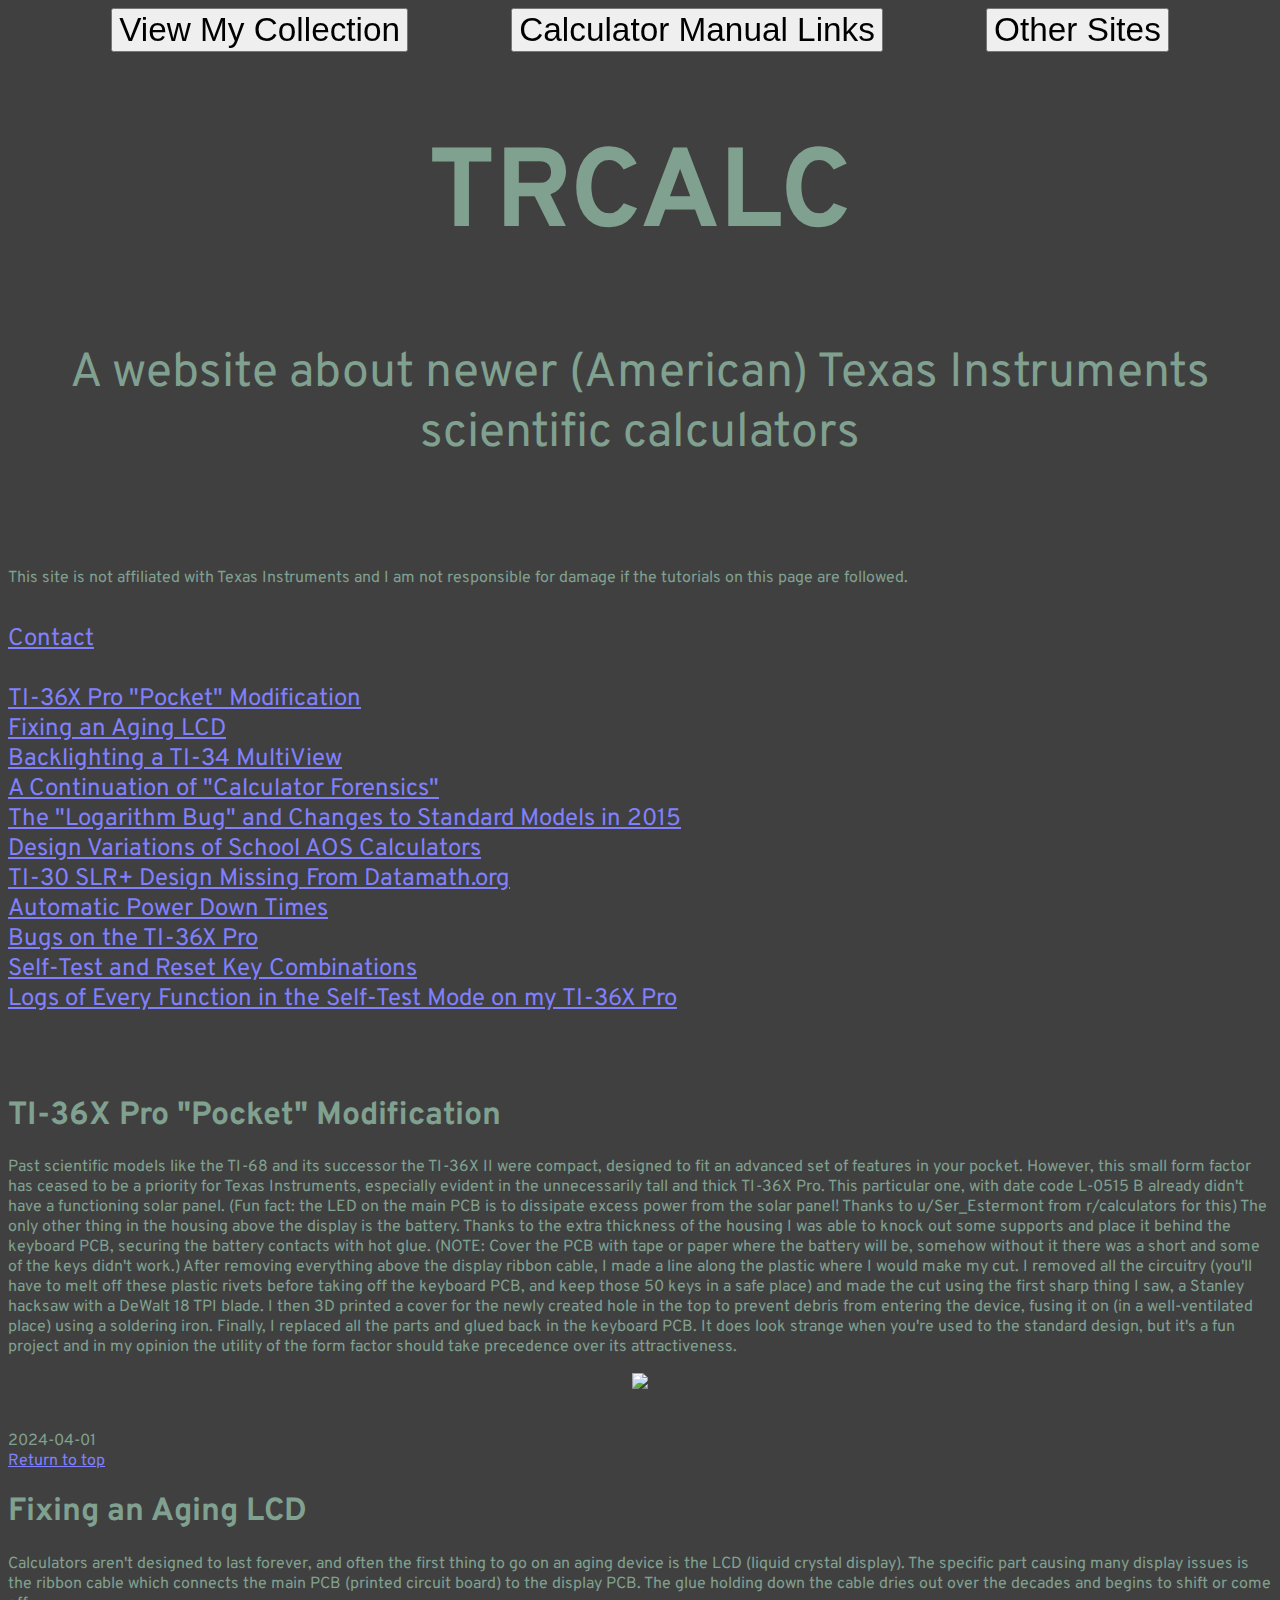
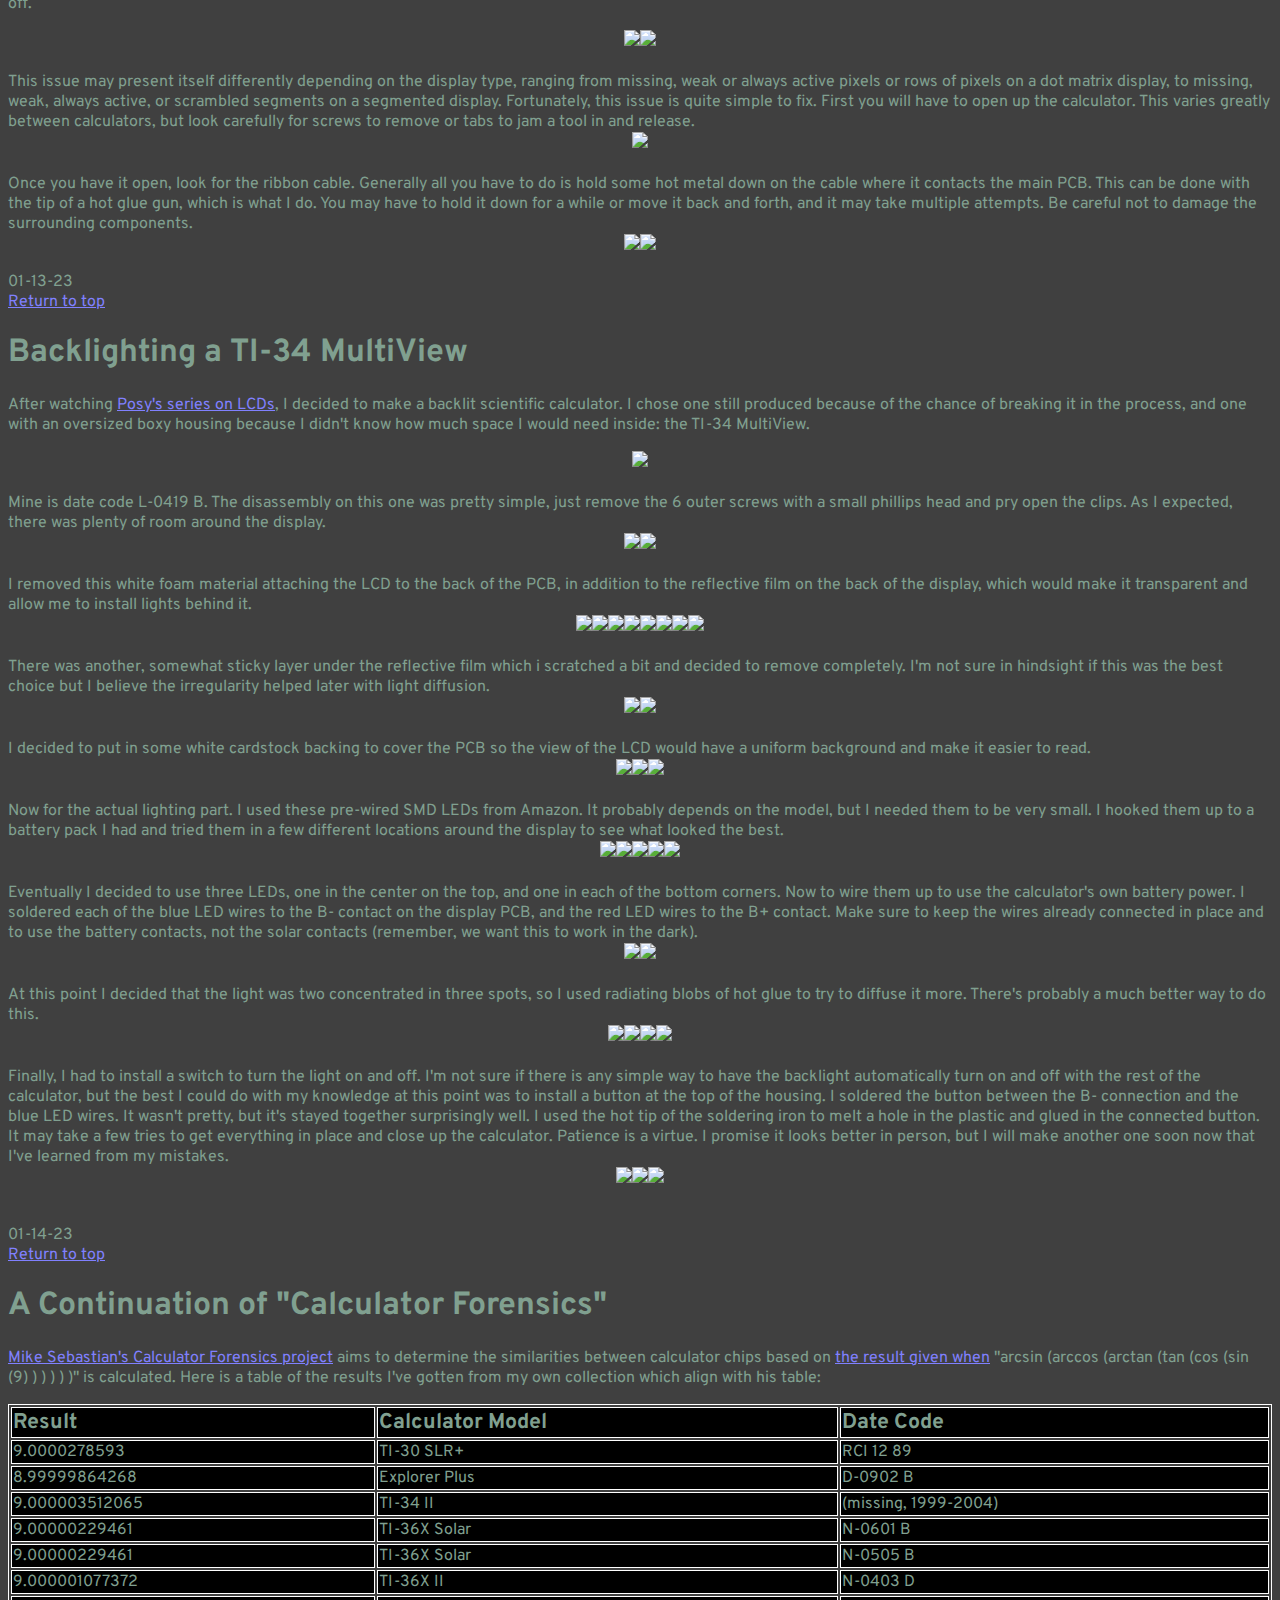
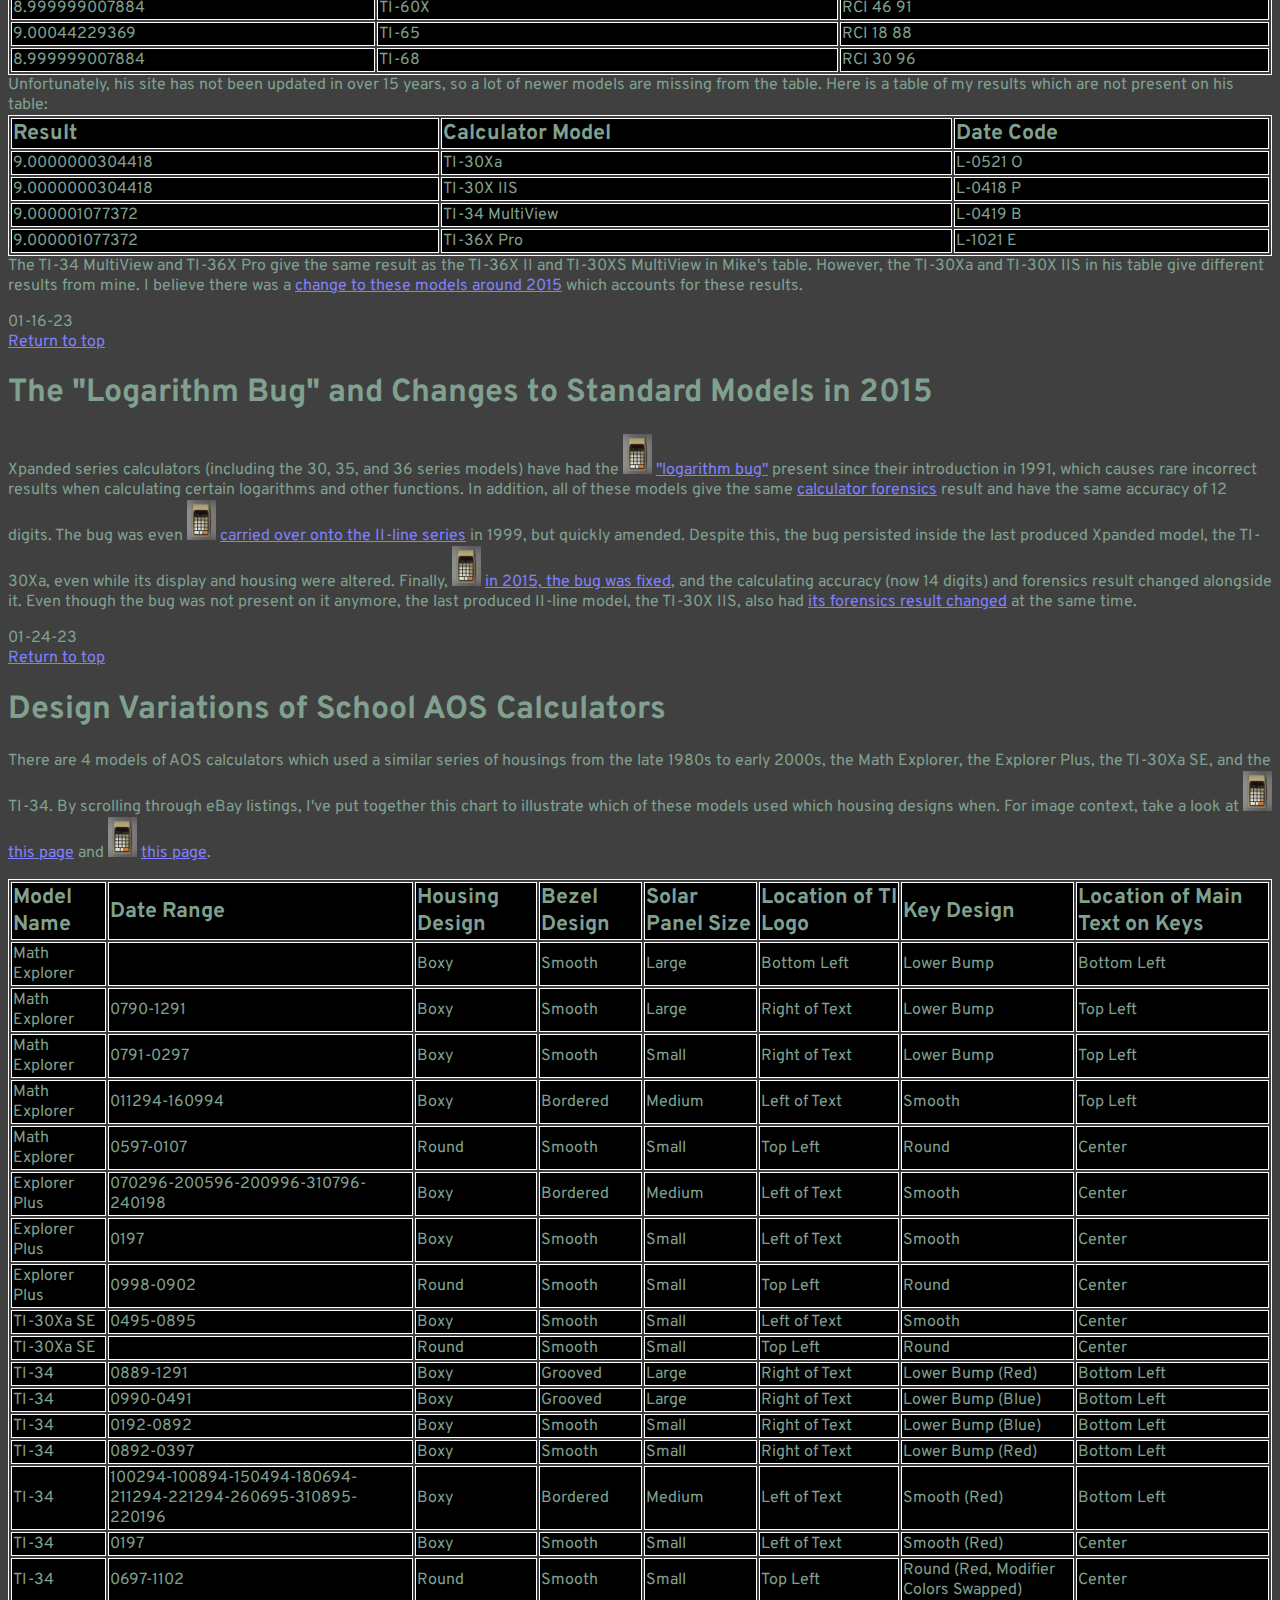
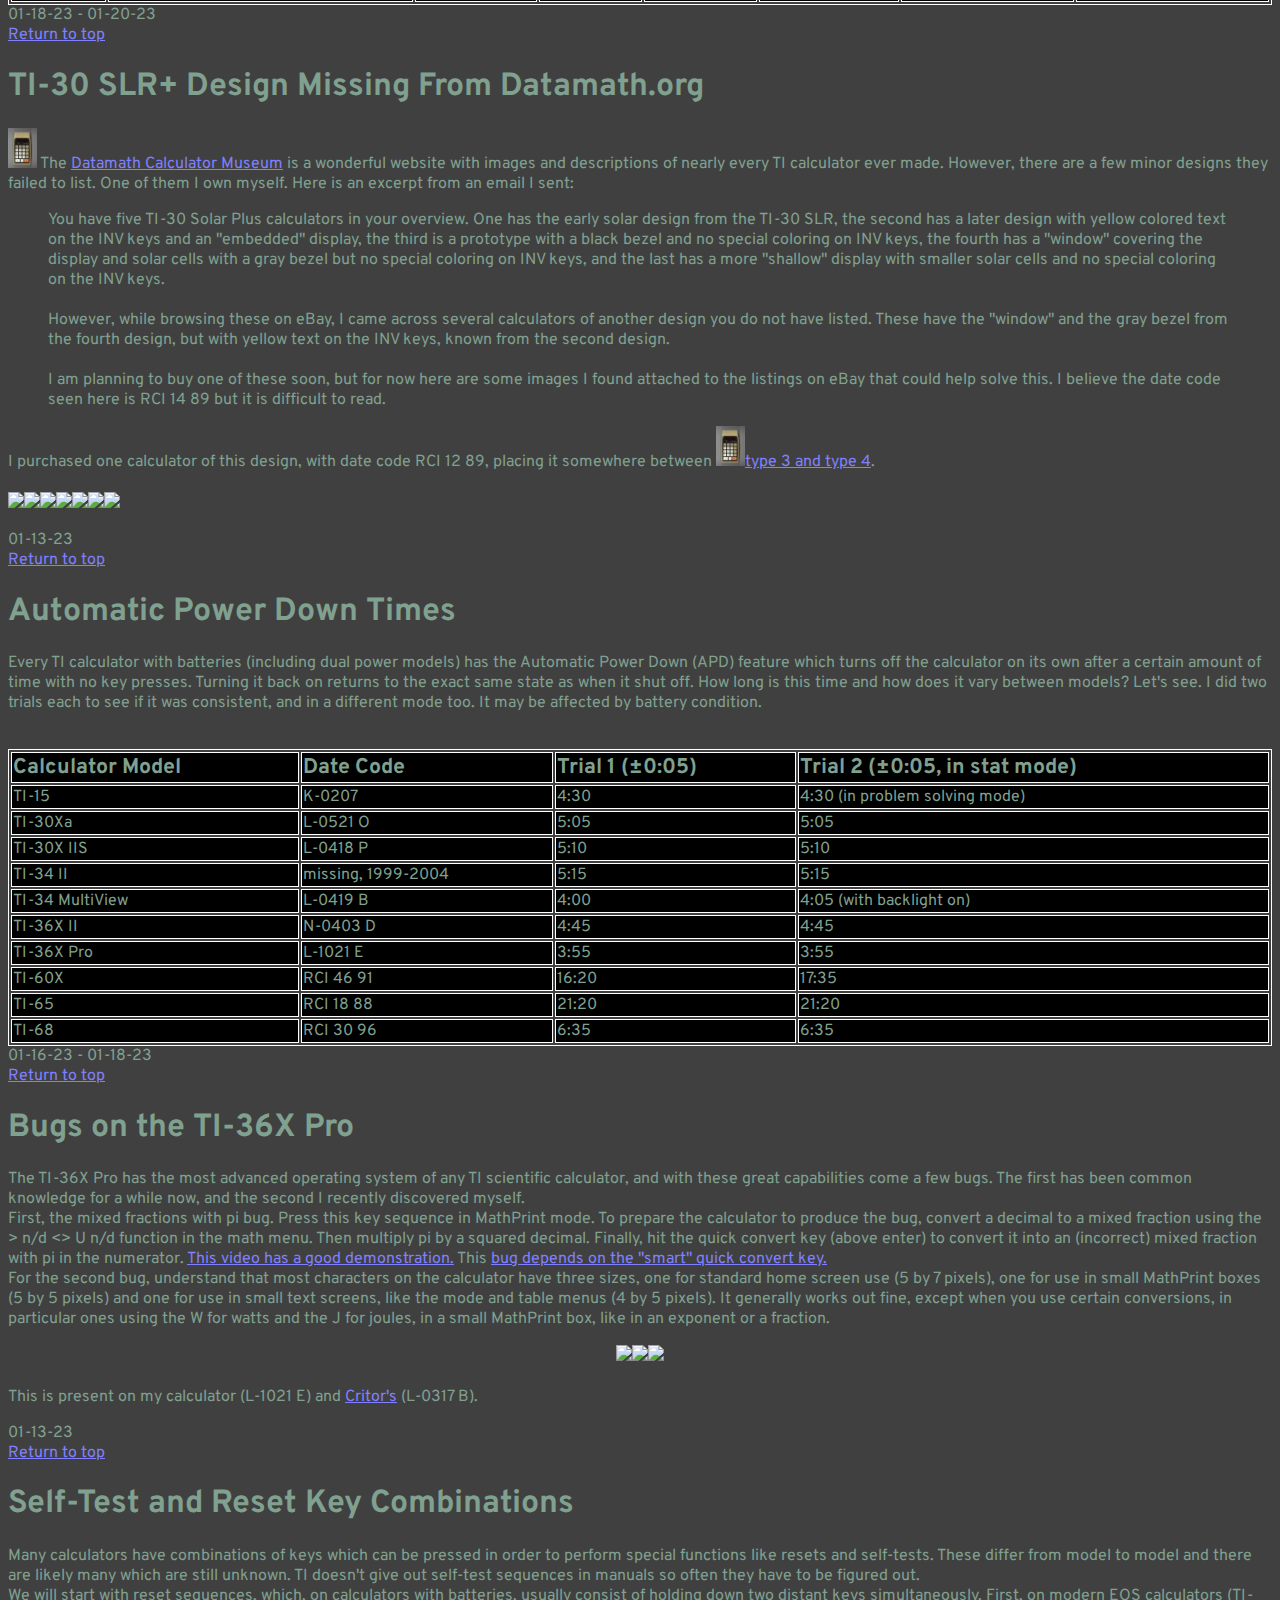
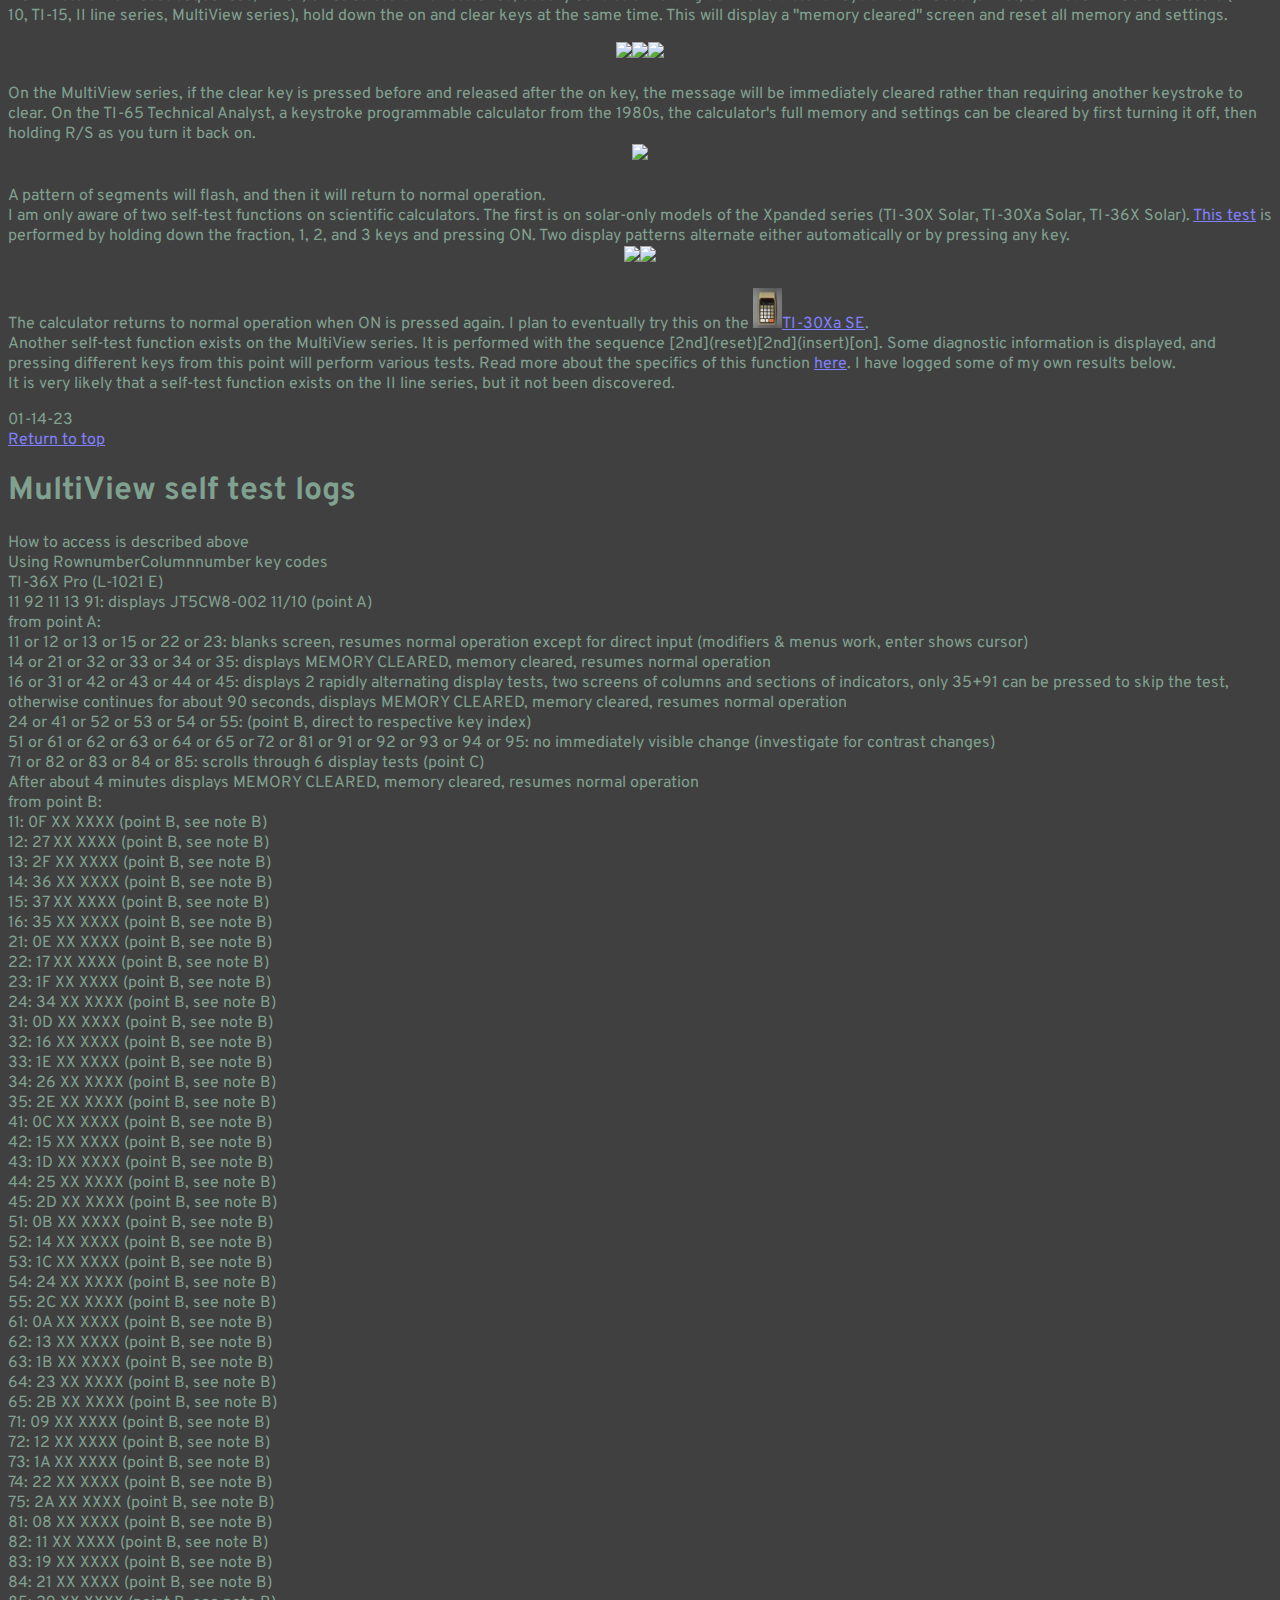
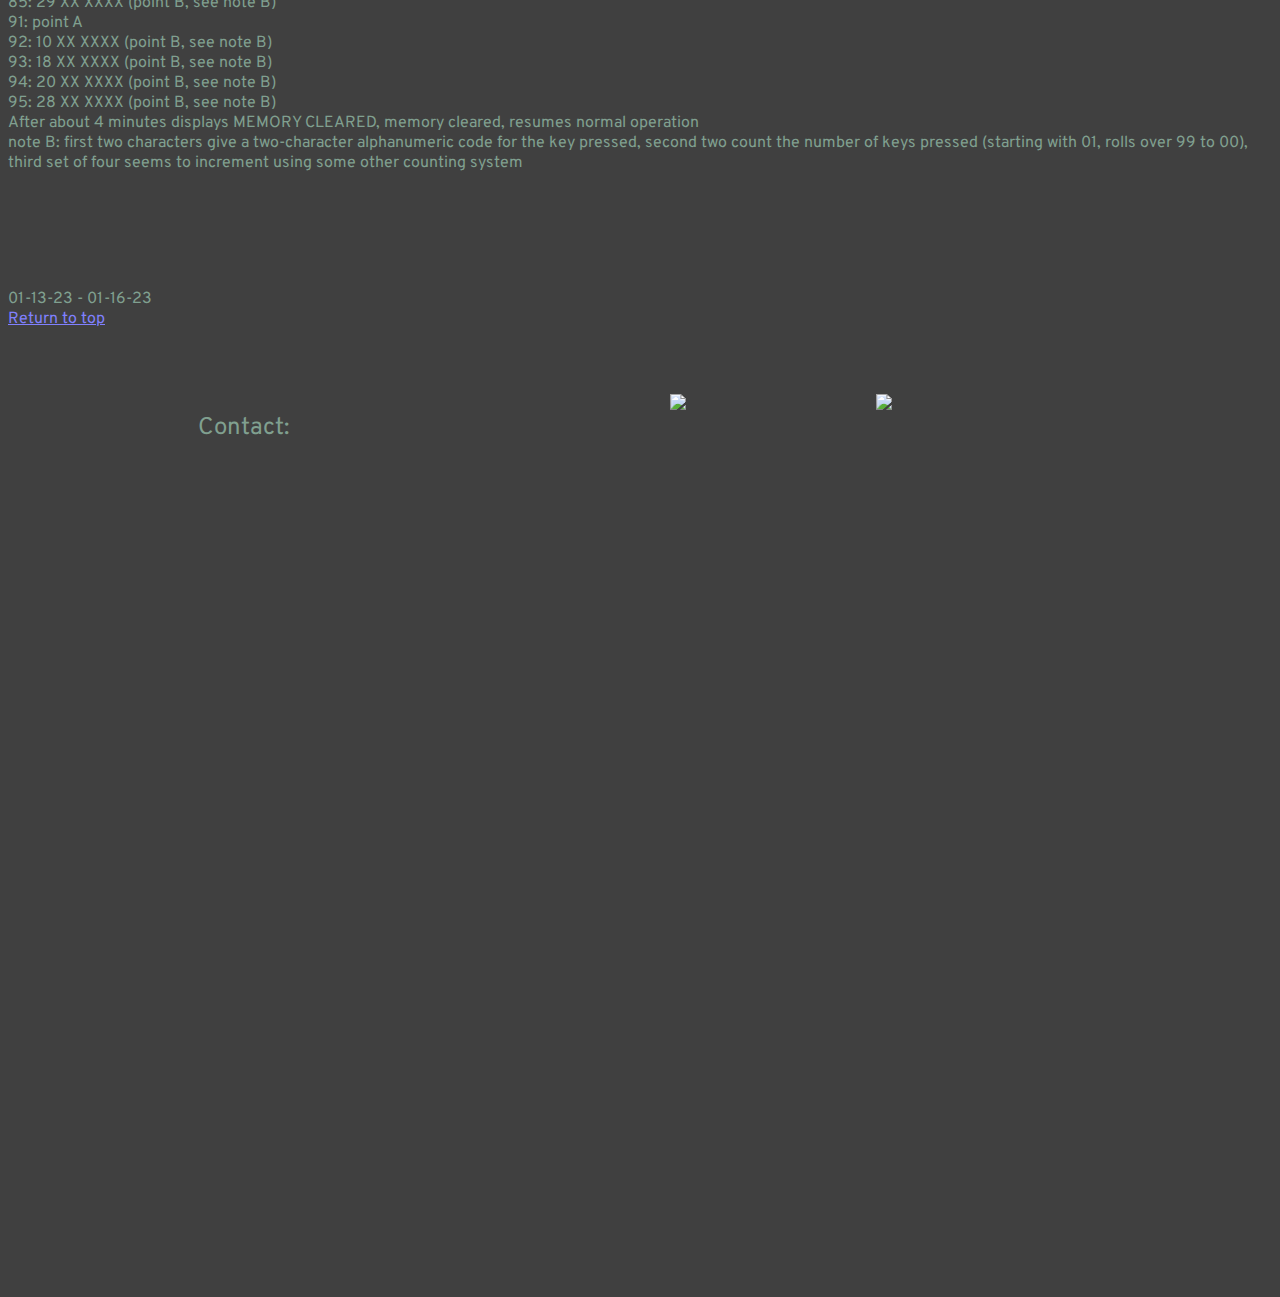
==== commit af03715c: "Update index.html" ====
--- a/index.html
+++ b/index.html
@@ -9,17 +9,17 @@
   <body>
     <script src="script.js"></script>
     <div class="spacing">
-      <form action="https://chart.trcalc.repl.co/collection.html">
+      <form action="https://https://trcalc.github.io/site/collection.html">
         <button class="gfg" type="submit">
             View My Collection
         </button>
       </form>
-      <form action="https://chart.trcalc.repl.co/manuals.html">
+      <form action="https://https://trcalc.github.io/site/manuals.html">
         <button class="gfg" type="submit">
             Calculator Manual Links
         </button>
       </form>
-      <form action="https://chart.trcalc.repl.co/othersites.html">
+      <form action="https://https://trcalc.github.io/site/othersites.html">
         <button class="gfg" type="submit">
             Other Sites
         </button>
@@ -33,6 +33,7 @@
     <div class="ramblings-links">
       <a class="ramblings-links" href="#contact">Contact</a>
       <br><br>
+      <a class="ramblings-links" href="#36pocket">TI-36X Pro "Pocket" Modification</a><br>
       <a class="ramblings-links" href="#ribbon">Fixing an Aging LCD</a><br>
       <a class="ramblings-links" href="#backlit34">Backlighting a TI-34 MultiView</a><br>
       <a class="ramblings-links" href="#calcforen">A Continuation of "Calculator Forensics"</a><br>
@@ -48,6 +49,12 @@
     </div>
     <br><br><br>
     <div class="ramblings">
+      <!--36pocket--><div>
+        <h1 class="title"><a id="36pocket">TI-36X Pro "Pocket" Modification</a></h1>
+        <p>Past scientific models like the TI-68 and its successor the TI-36X II were compact, designed to fit an advanced set of features in your pocket. However, this small form factor has ceased to be a priority for Texas Instruments, especially evident in the unnecessarily tall and thick TI-36X Pro. This particular one, with date code L-0515 B already didn't have a functioning solar panel. (Fun fact: the LED on the main PCB is to dissipate excess power from the solar panel! Thanks to u/Ser_Estermont from r/calculators for this) The only other thing in the housing above the display is the battery. Thanks to the extra thickness of the housing I was able to knock out some supports and place it behind the keyboard PCB, securing the battery contacts with hot glue. (NOTE: Cover the PCB with tape or paper where the battery will be, somehow without it there was a short and some of the keys didn't work.) After removing everything above the display ribbon cable, I made a line along the plastic where I would make my cut. I removed all the circuitry (you'll have to melt off these plastic rivets before taking off the keyboard PCB, and keep those 50 keys in a safe place) and made the cut using the first sharp thing I saw, a Stanley hacksaw with a DeWalt 18 TPI blade. I then 3D printed a cover for the newly created hole in the top to prevent debris from entering the device, fusing it on (in a well-ventilated place) using a soldering iron. Finally, I replaced all the parts and glued back in the keyboard PCB. It does look strange when you're used to the standard design, but it's a fun project and in my opinion the utility of the form factor should take precedence over its attractiveness.<br>
+  <div class="centered-image"><img height="200" src="https://chart.trcalc.repl.co/backlit/1.PNG"></div><br></p>
+        2024-04-01<br><a class="link" href="#top">Return to top</a>
+      </div>
       <!--ribbon--><div>
         <h1 class="title"><a id="ribbon">Fixing an Aging LCD</a></h1>
         <p>Calculators aren't designed to last forever, and often the first thing to go on an aging device is the LCD (liquid crystal display). The specific part causing many display issues is the ribbon cable which connects the main PCB (printed circuit board) to the display PCB. The glue holding down the cable dries out over the decades and begins to shift or come off.<br>
@@ -561,4 +568,4 @@
       <a href="mailto:trainrideryt@gmail.com" target="_blank"><img class=contact-img src="https://images-ext-2.discordapp.net/external/i6WJ-cQBRpI97kwq9v32pMCAKzdg-x2QI5Ea18tJ75g/http/assets.stickpng.com/images/5847fafdcef1014c0b5e48ce.png?width=566&height=429"/></a>
     </div>
   </body>
-</html>+</html>
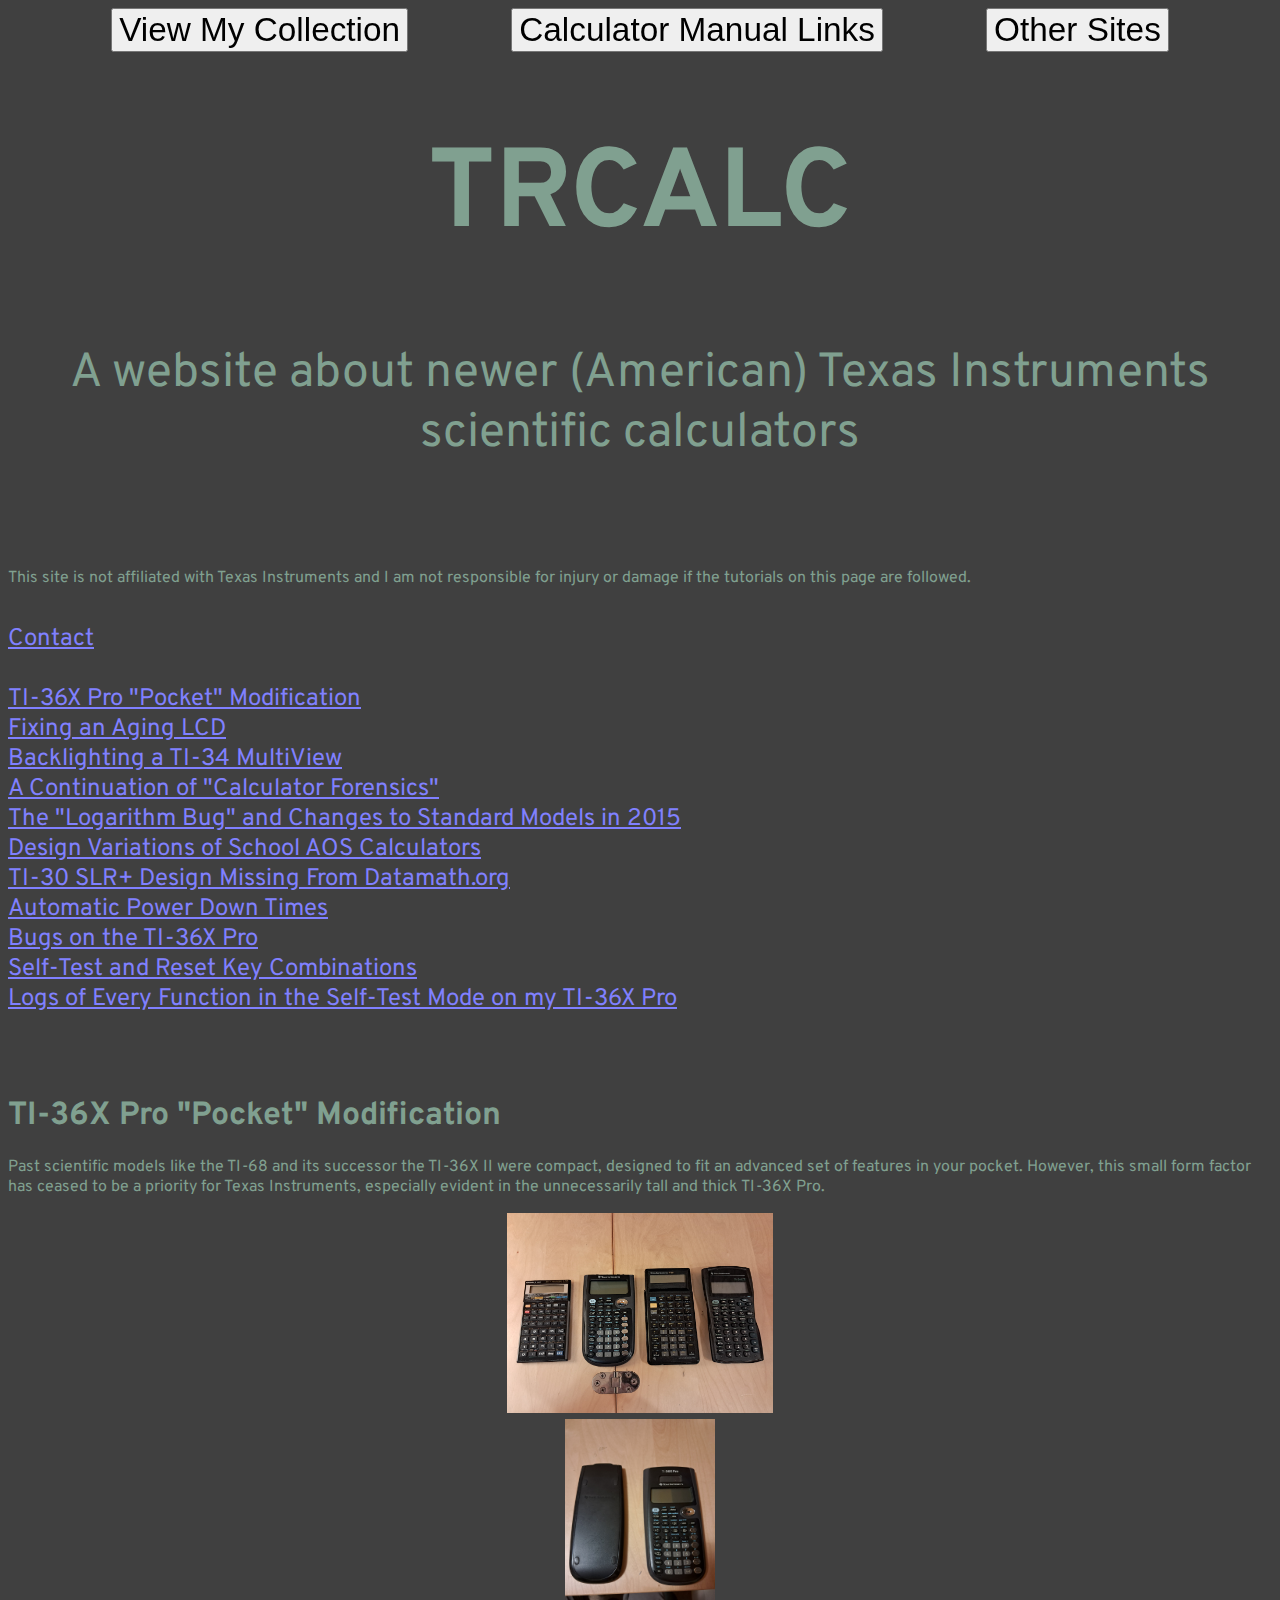
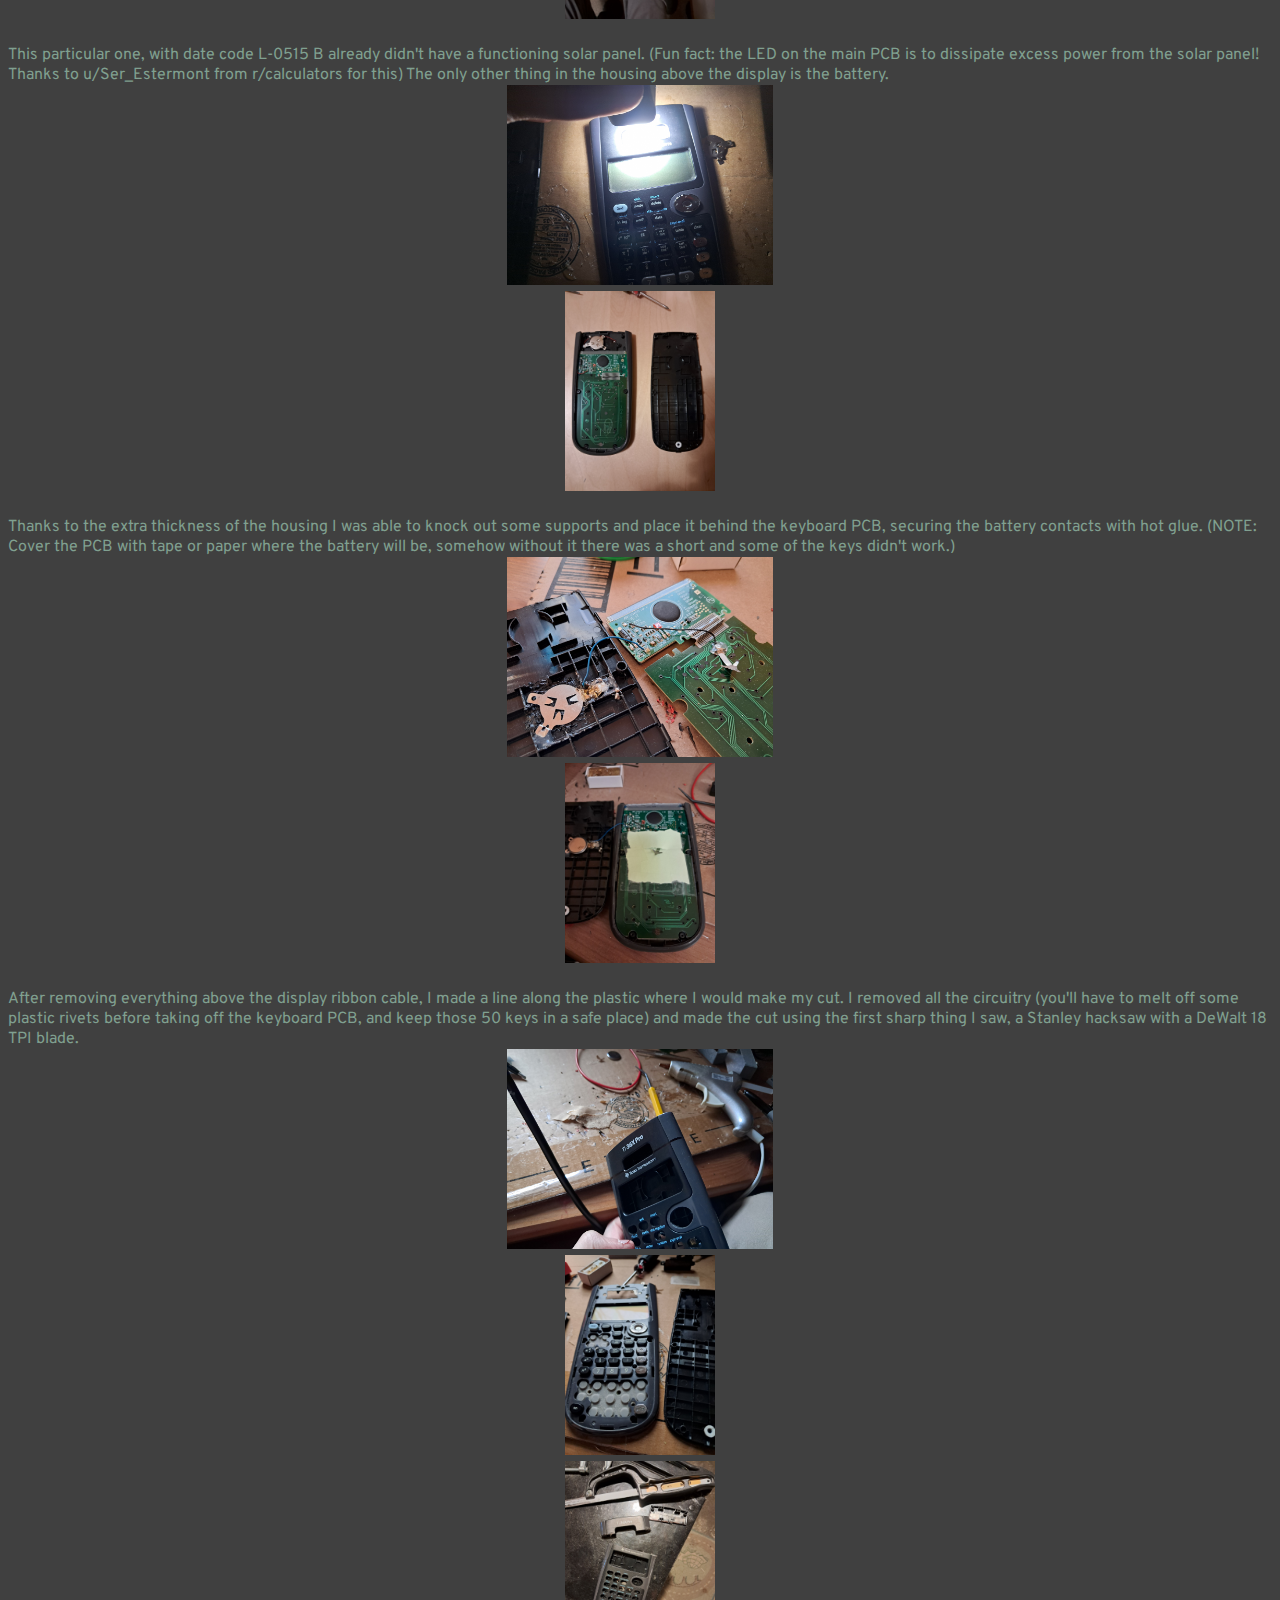
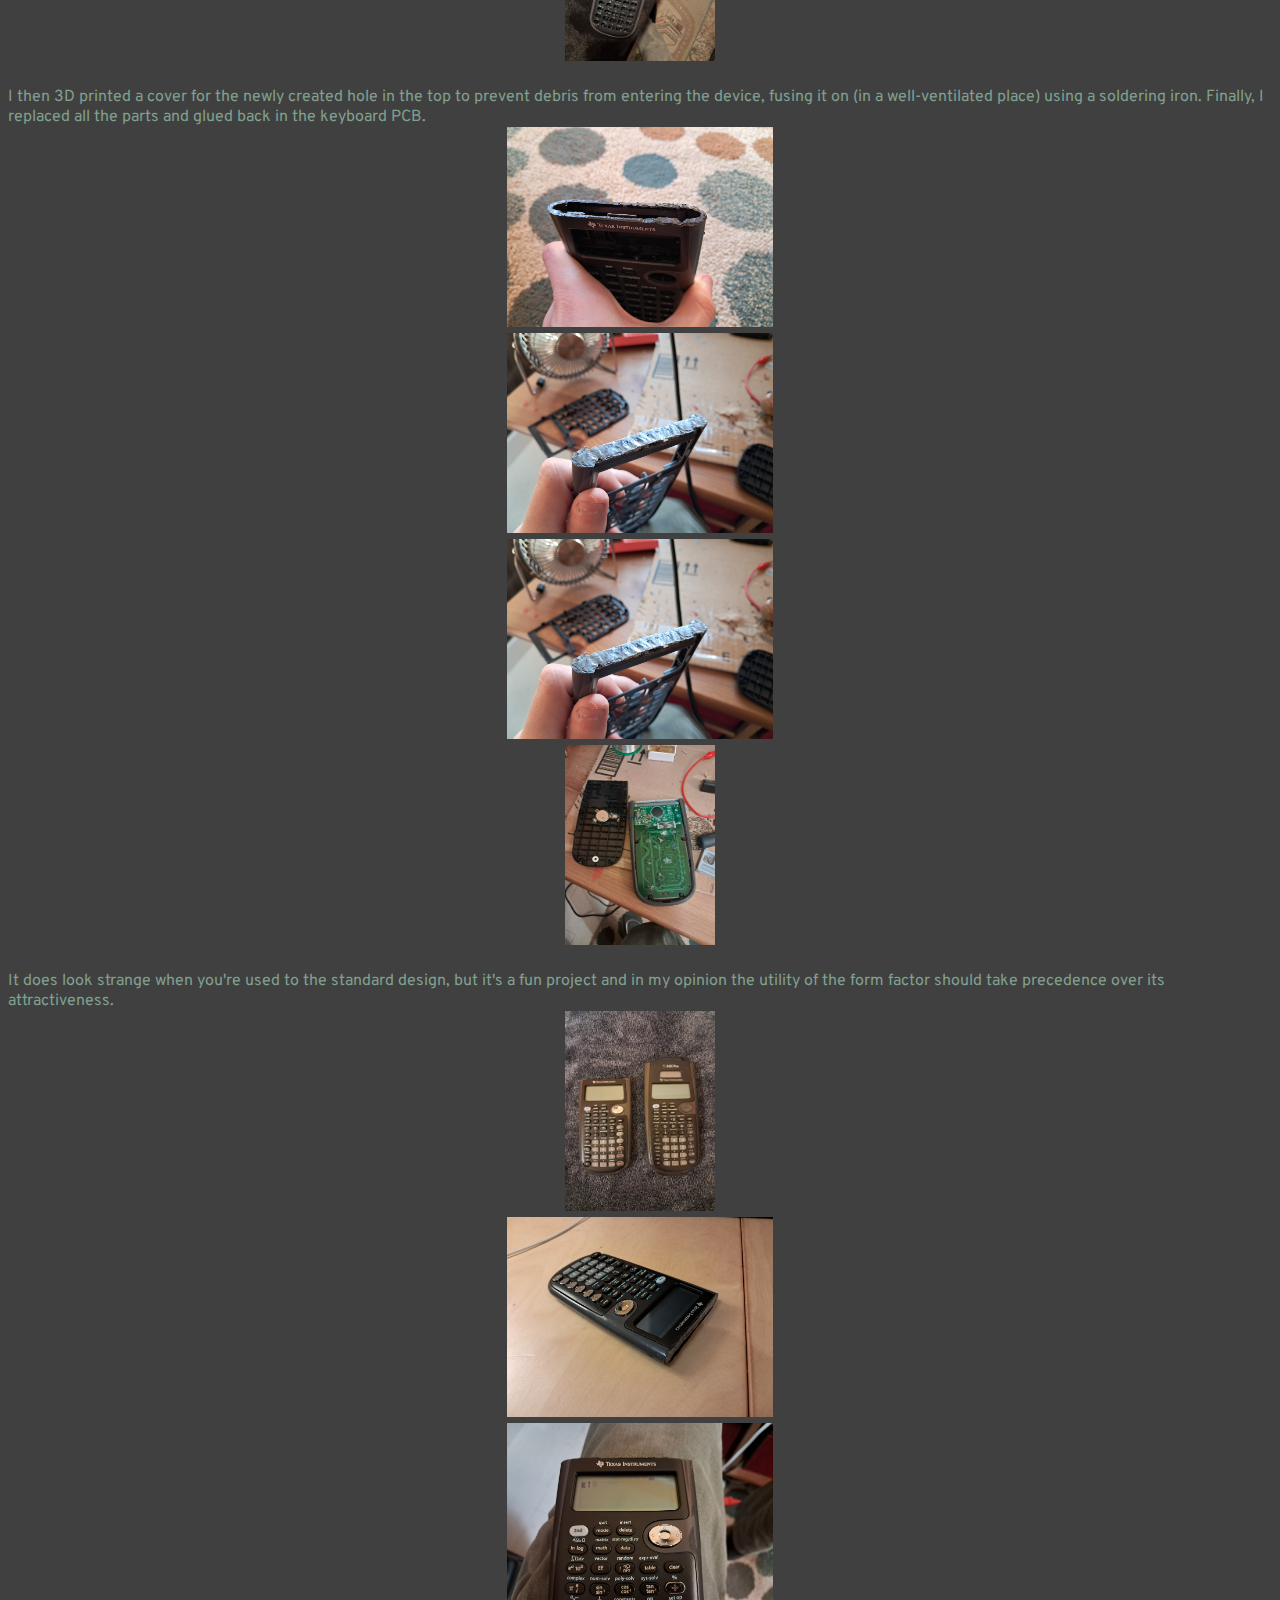
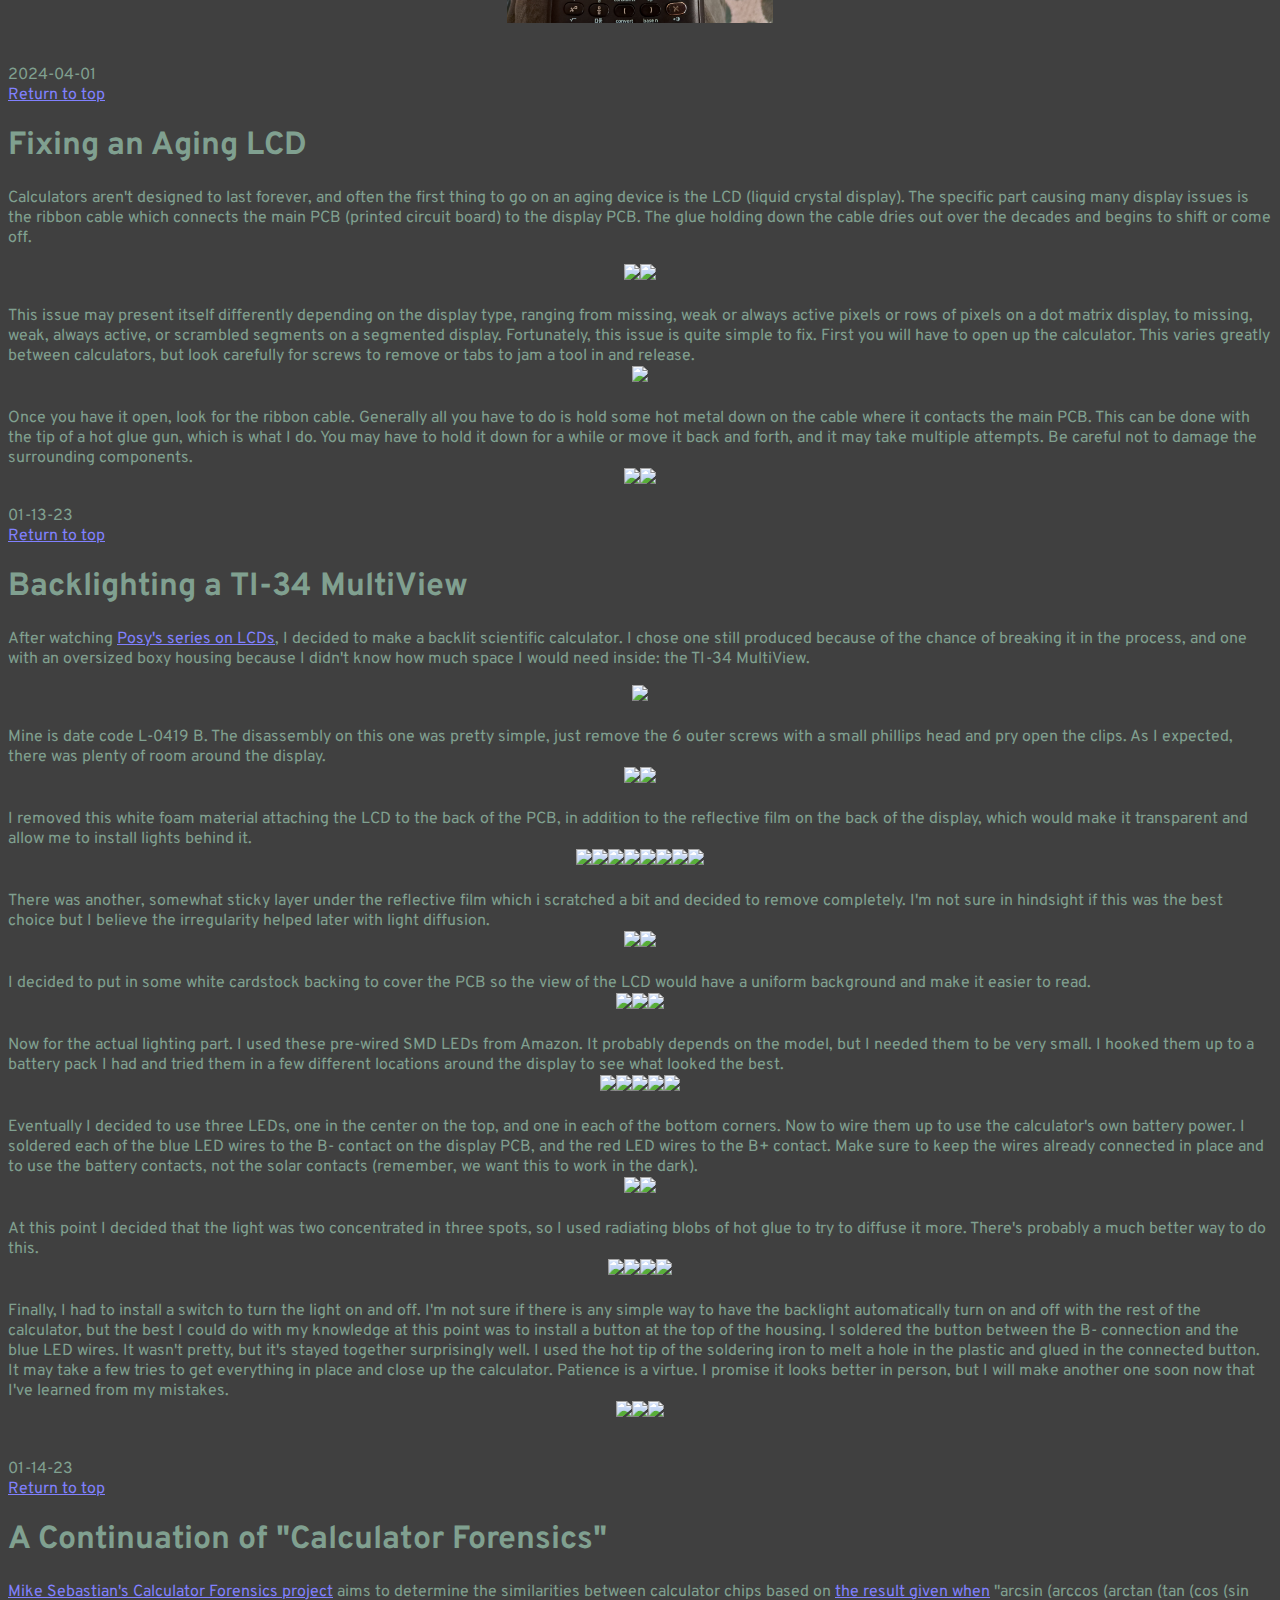
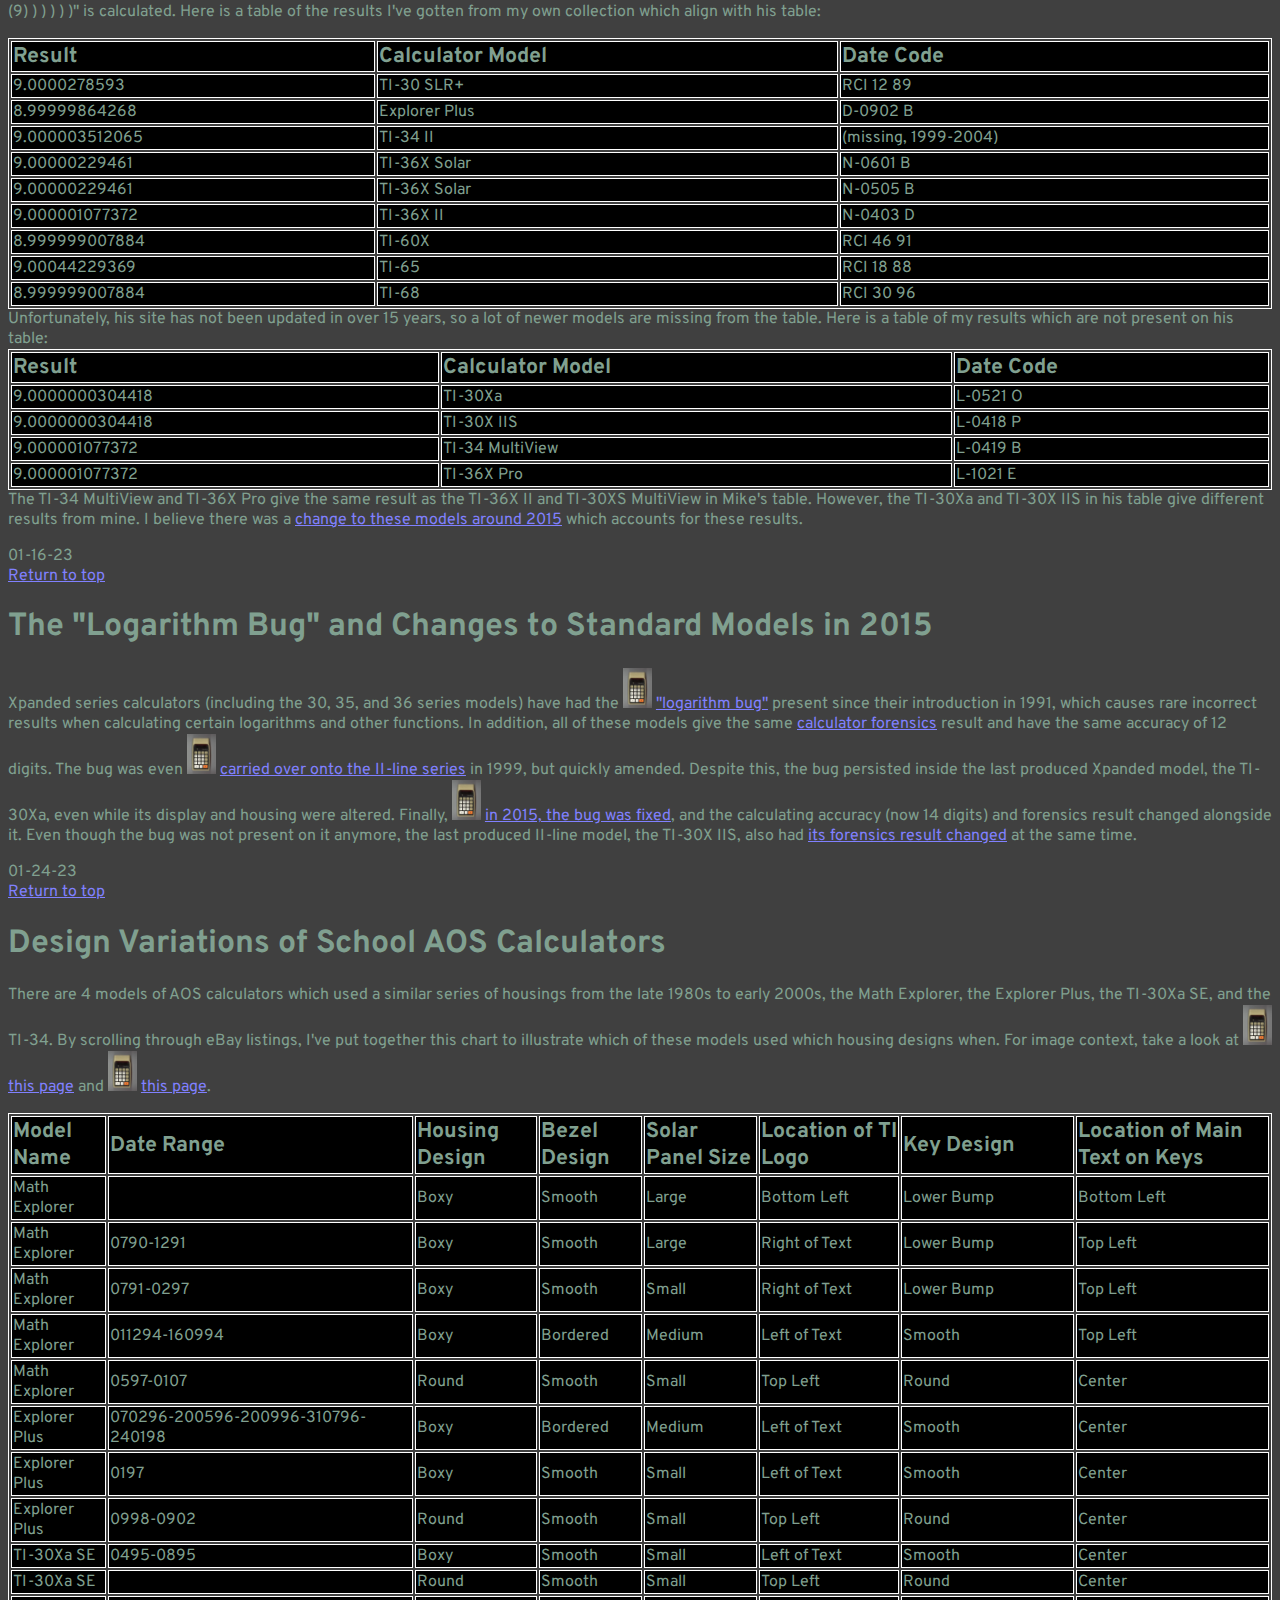
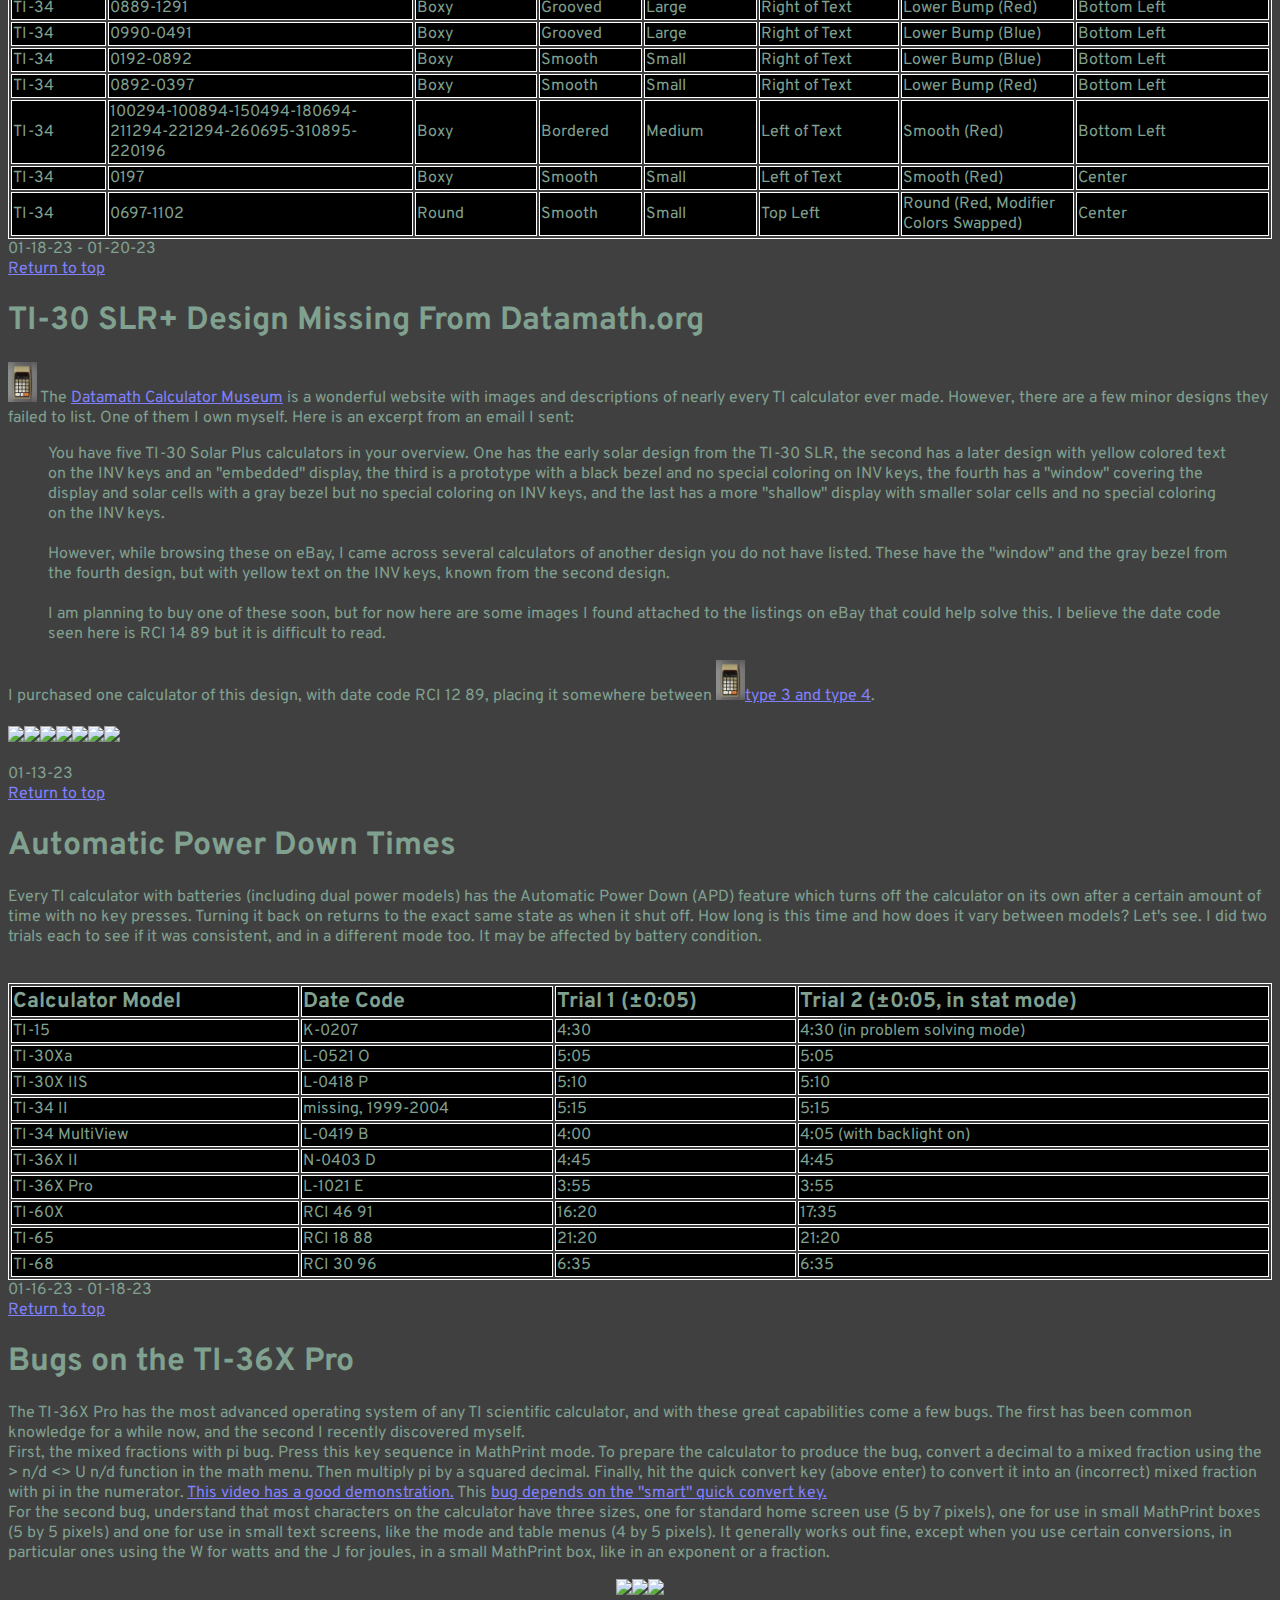
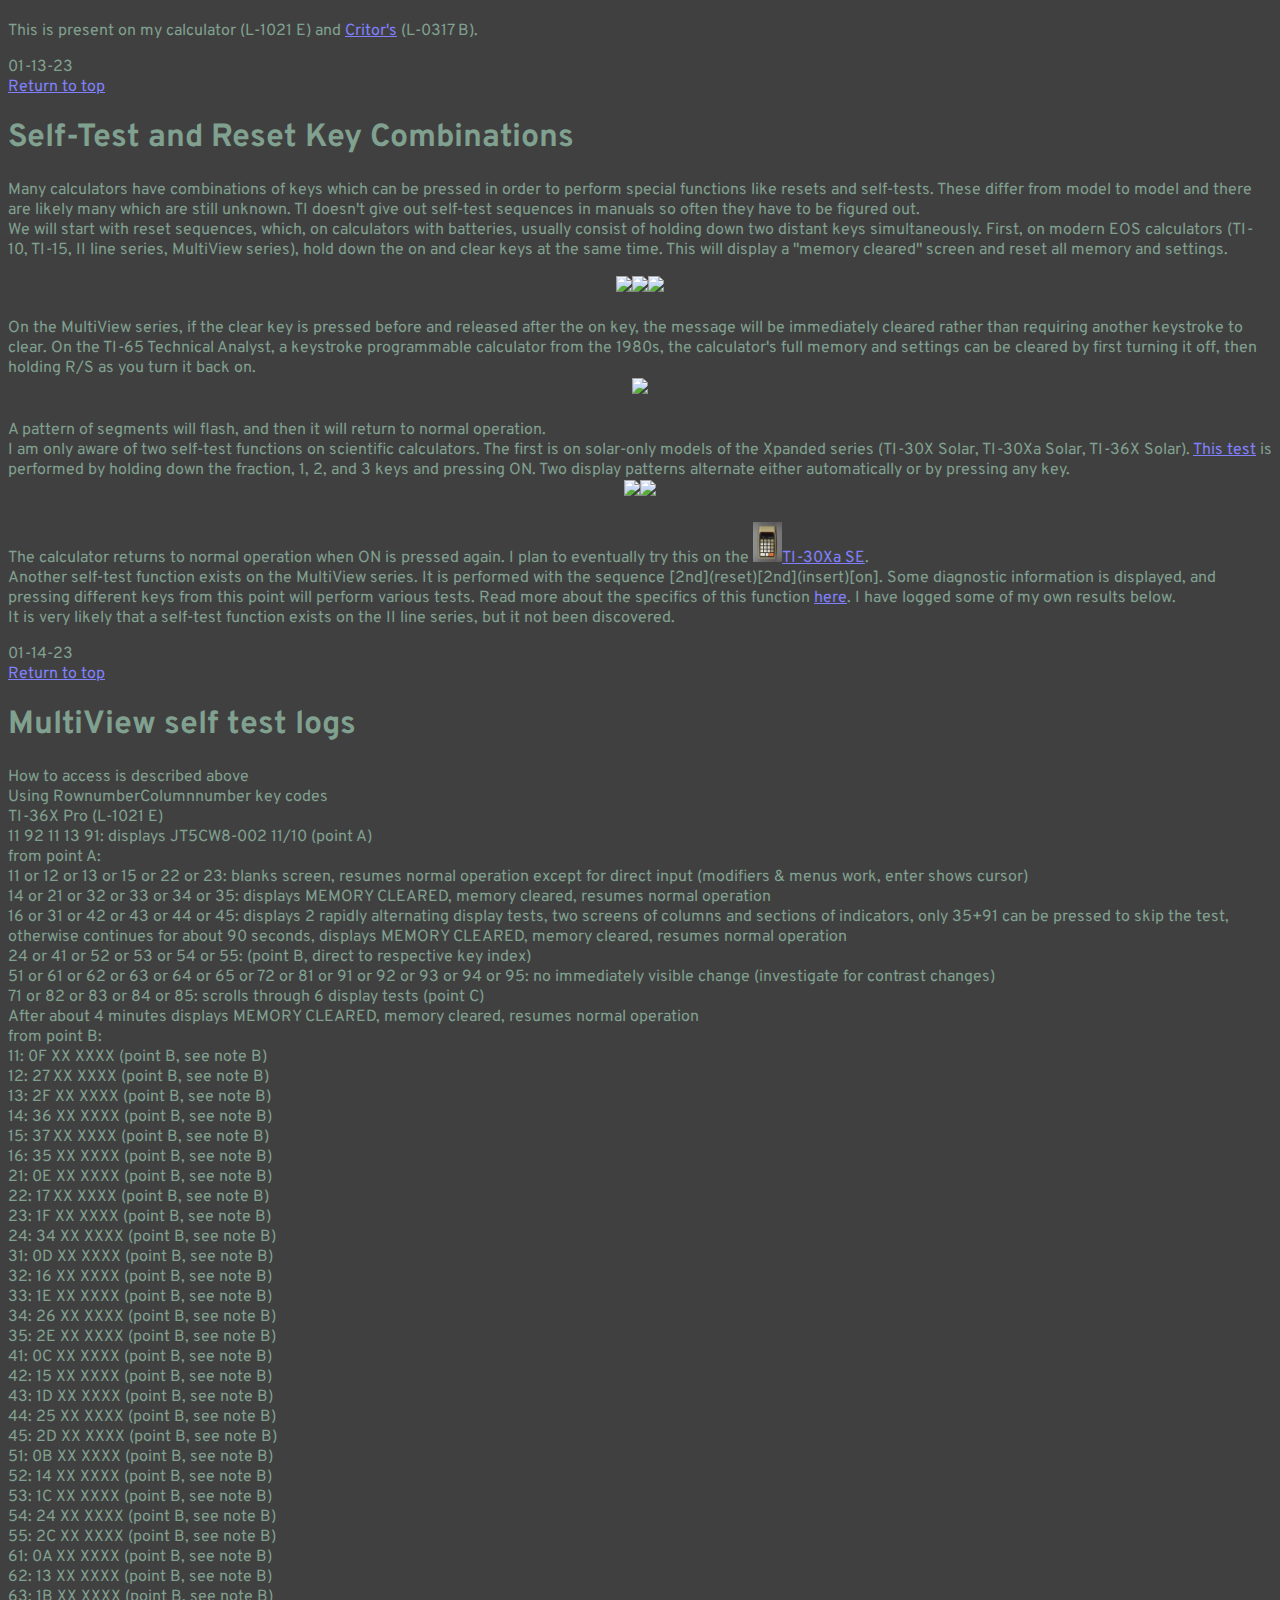
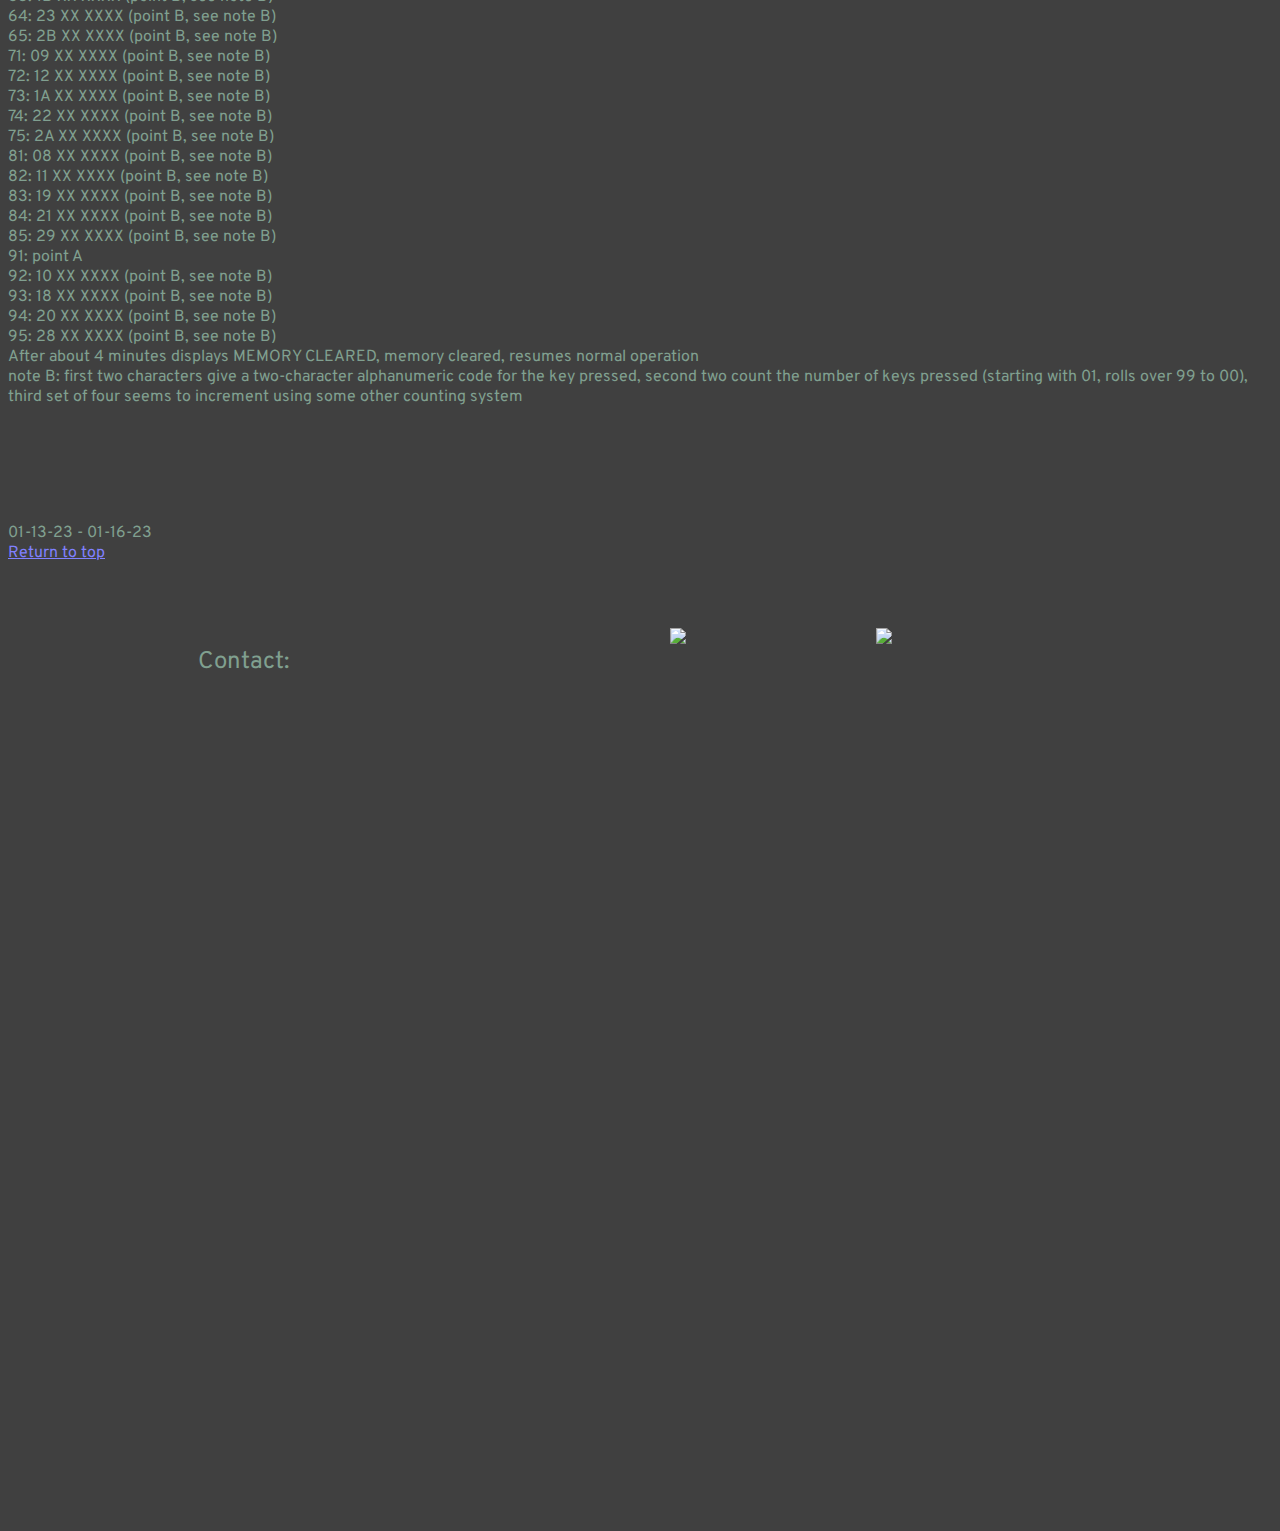
==== commit 2dcb2588: "Update index.html" ====
--- a/index.html
+++ b/index.html
@@ -28,7 +28,7 @@
     <h1 class="my-name"><a id="top">TRCALC</h1>
     <p class="my-description">A website about newer (American) Texas Instruments scientific calculators</p>
     <br><br>
-    <p>This site is not affiliated with Texas Instruments and I am not responsible for damage if the tutorials on this page are followed.</p>
+    <p>This site is not affiliated with Texas Instruments and I am not responsible for injury or damage if the tutorials on this page are followed.</p>
     <br>
     <div class="ramblings-links">
       <a class="ramblings-links" href="#contact">Contact</a>
@@ -51,8 +51,20 @@
     <div class="ramblings">
       <!--36pocket--><div>
         <h1 class="title"><a id="36pocket">TI-36X Pro "Pocket" Modification</a></h1>
-        <p>Past scientific models like the TI-68 and its successor the TI-36X II were compact, designed to fit an advanced set of features in your pocket. However, this small form factor has ceased to be a priority for Texas Instruments, especially evident in the unnecessarily tall and thick TI-36X Pro. This particular one, with date code L-0515 B already didn't have a functioning solar panel. (Fun fact: the LED on the main PCB is to dissipate excess power from the solar panel! Thanks to u/Ser_Estermont from r/calculators for this) The only other thing in the housing above the display is the battery. Thanks to the extra thickness of the housing I was able to knock out some supports and place it behind the keyboard PCB, securing the battery contacts with hot glue. (NOTE: Cover the PCB with tape or paper where the battery will be, somehow without it there was a short and some of the keys didn't work.) After removing everything above the display ribbon cable, I made a line along the plastic where I would make my cut. I removed all the circuitry (you'll have to melt off these plastic rivets before taking off the keyboard PCB, and keep those 50 keys in a safe place) and made the cut using the first sharp thing I saw, a Stanley hacksaw with a DeWalt 18 TPI blade. I then 3D printed a cover for the newly created hole in the top to prevent debris from entering the device, fusing it on (in a well-ventilated place) using a soldering iron. Finally, I replaced all the parts and glued back in the keyboard PCB. It does look strange when you're used to the standard design, but it's a fun project and in my opinion the utility of the form factor should take precedence over its attractiveness.<br>
-  <div class="centered-image"><img height="200" src="https://chart.trcalc.repl.co/backlit/1.PNG"></div><br></p>
+        <p>
+          Past scientific models like the TI-68 and its successor the TI-36X II were compact, designed to fit an advanced set of features in your pocket. However, this small form factor has ceased to be a priority for Texas Instruments, especially evident in the unnecessarily tall and thick TI-36X Pro.<br>
+          <div class="centered-image"><img height="200" src="/36pocket/compareothers.jpg"></div><div class="centered-image"><img height="200" src="/36pocket/initial.jpg"></div><br>
+          This particular one, with date code L-0515 B already didn't have a functioning solar panel. (Fun fact: the LED on the main PCB is to dissipate excess power from the solar panel! Thanks to u/Ser_Estermont from r/calculators for this) The only other thing in the housing above the display is the battery.<br>
+          <div class="centered-image"><img height="200" src="/36pocket/badsolar.jpg"></div><div class="centered-image"><img height="200" src="/36pocket/internals.jpg"></div><br>
+          Thanks to the extra thickness of the housing I was able to knock out some supports and place it behind the keyboard PCB, securing the battery contacts with hot glue. (NOTE: Cover the PCB with tape or paper where the battery will be, somehow without it there was a short and some of the keys didn't work.)<br>
+          <div class="centered-image"><img height="200" src="/36pocket/batterycontacts.jpg"></div><div class="centered-image"><img height="200" src="/36pocket/paper.jpg"></div><br>
+          After removing everything above the display ribbon cable, I made a line along the plastic where I would make my cut. I removed all the circuitry (you'll have to melt off some plastic rivets before taking off the keyboard PCB, and keep those 50 keys in a safe place) and made the cut using the first sharp thing I saw, a Stanley hacksaw with a DeWalt 18 TPI blade.<br>
+          <div class="centered-image"><img height="200" src="/36pocket/cutline.jpg"></div><div class="centered-image"><img height="200" src="/36pocket/keys.jpg"></div><div class="centered-image"><img height="200" src="/36pocket/saw.jpg"></div><br>
+          I then 3D printed a cover for the newly created hole in the top to prevent debris from entering the device, fusing it on (in a well-ventilated place) using a soldering iron. Finally, I replaced all the parts and glued back in the keyboard PCB.<br>
+          <div class="centered-image"><img height="200" src="/36pocket/hole.jpg"></div><div class="centered-image"><img height="200" src="/36pocket/newtop.jpg"></div><div class="centered-image"><img height="200" src="/36pocket/newtop.jpg"></div><div class="centered-image"><img height="200" src="/36pocket/newinternals.jpg"></div><br>
+          It does look strange when you're used to the standard design, but it's a fun project and in my opinion the utility of the form factor should take precedence over its attractiveness.<br>
+          <div class="centered-image"><img height="200" src="/36pocket/beforeandafter.jpg"></div><div class="centered-image"><img height="200" src="/36pocket/final.jpg"></div><div class="centered-image"><img height="200" src="/36pocket/working.jpg"></div><br>
+        </p>
         2024-04-01<br><a class="link" href="#top">Return to top</a>
       </div>
       <!--ribbon--><div>
